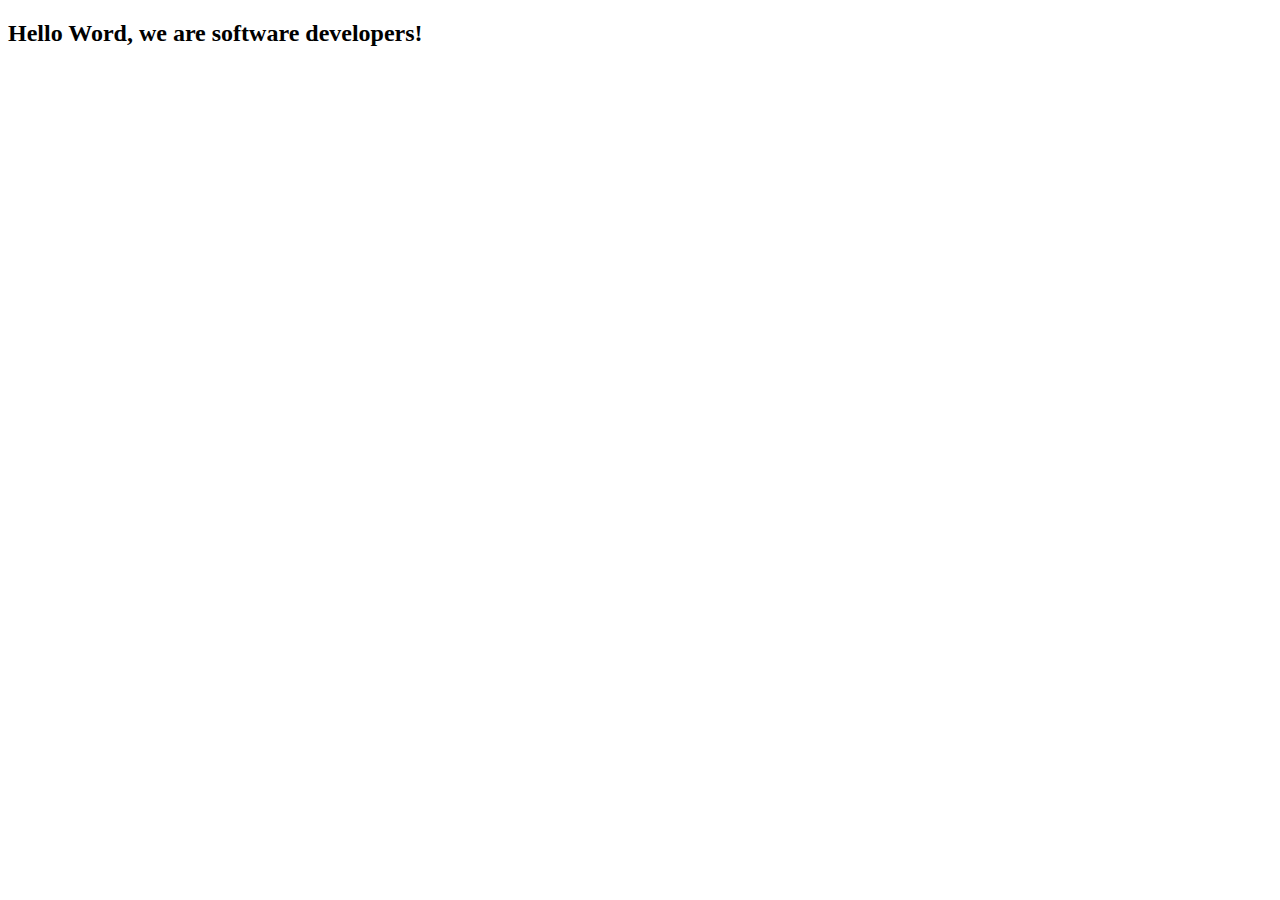
==== index.html @ 4baaa96e "Update index.html file" ====
<!DOCTYPE html>
<html lang="en">
  <head>
    <meta charset="UTF-8">
    <title>Fork Me! FCC: Test Suite Template</title>
    <link rel="stylesheet" href="css/style.css">
  </head>

  <body>
    <script src="https://cdn.freecodecamp.org/testable-projects-fcc/v1/bundle.js"></script>
<H2>Hello Word, we are software developers!</H2>
    <script  src="js/index.js"></script>
  </body>
</html>
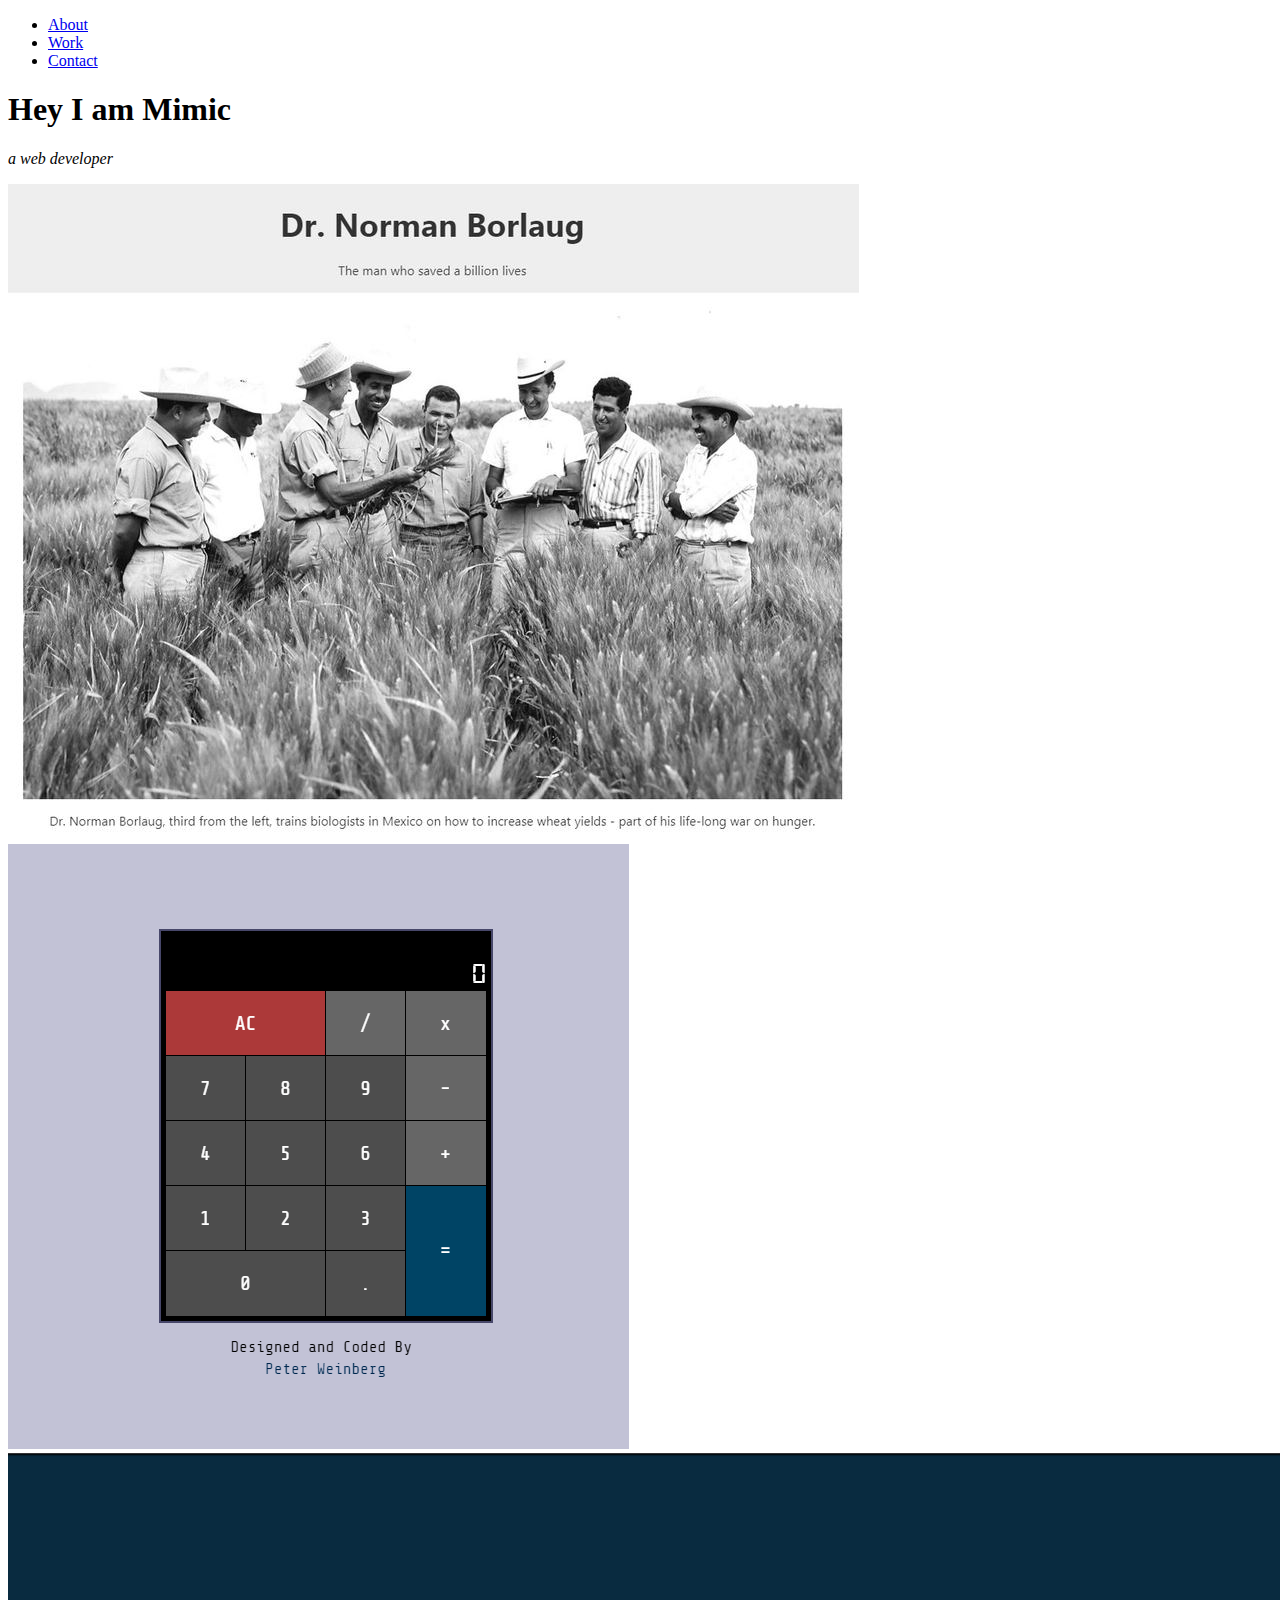
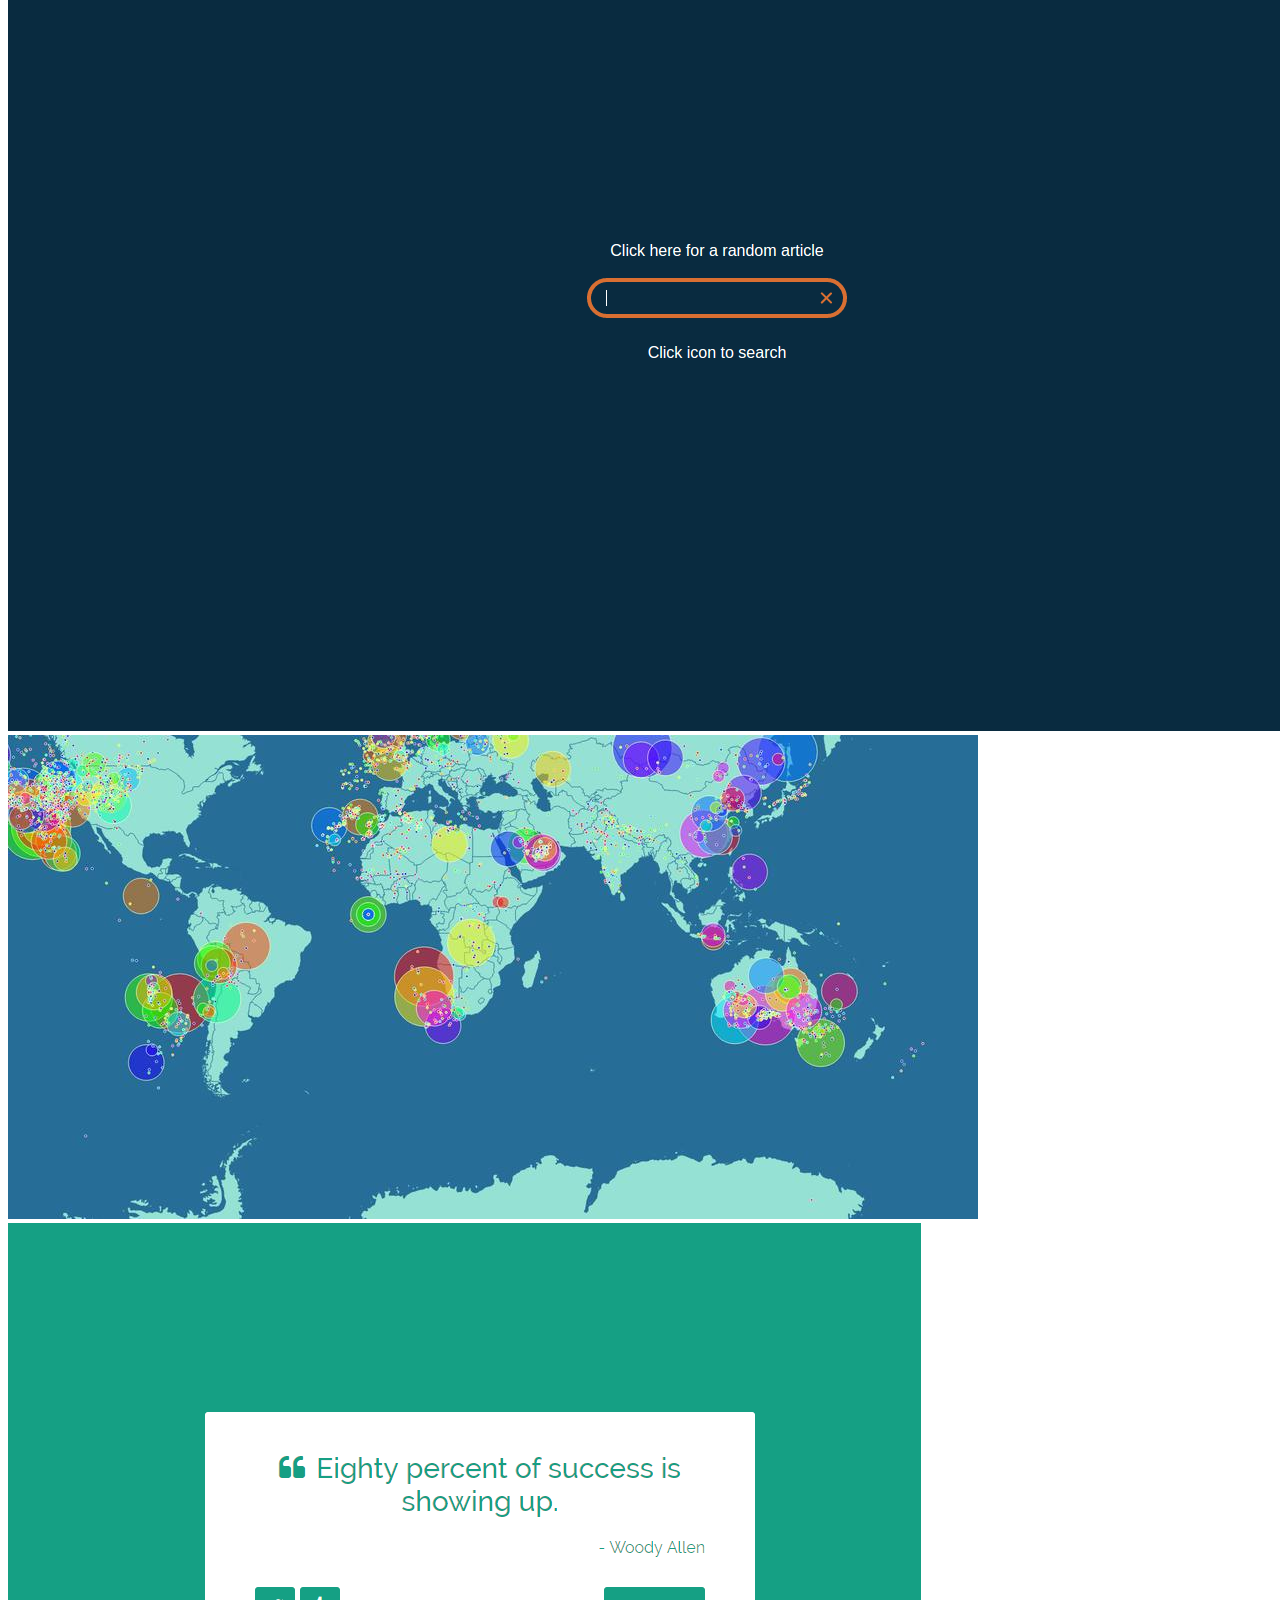
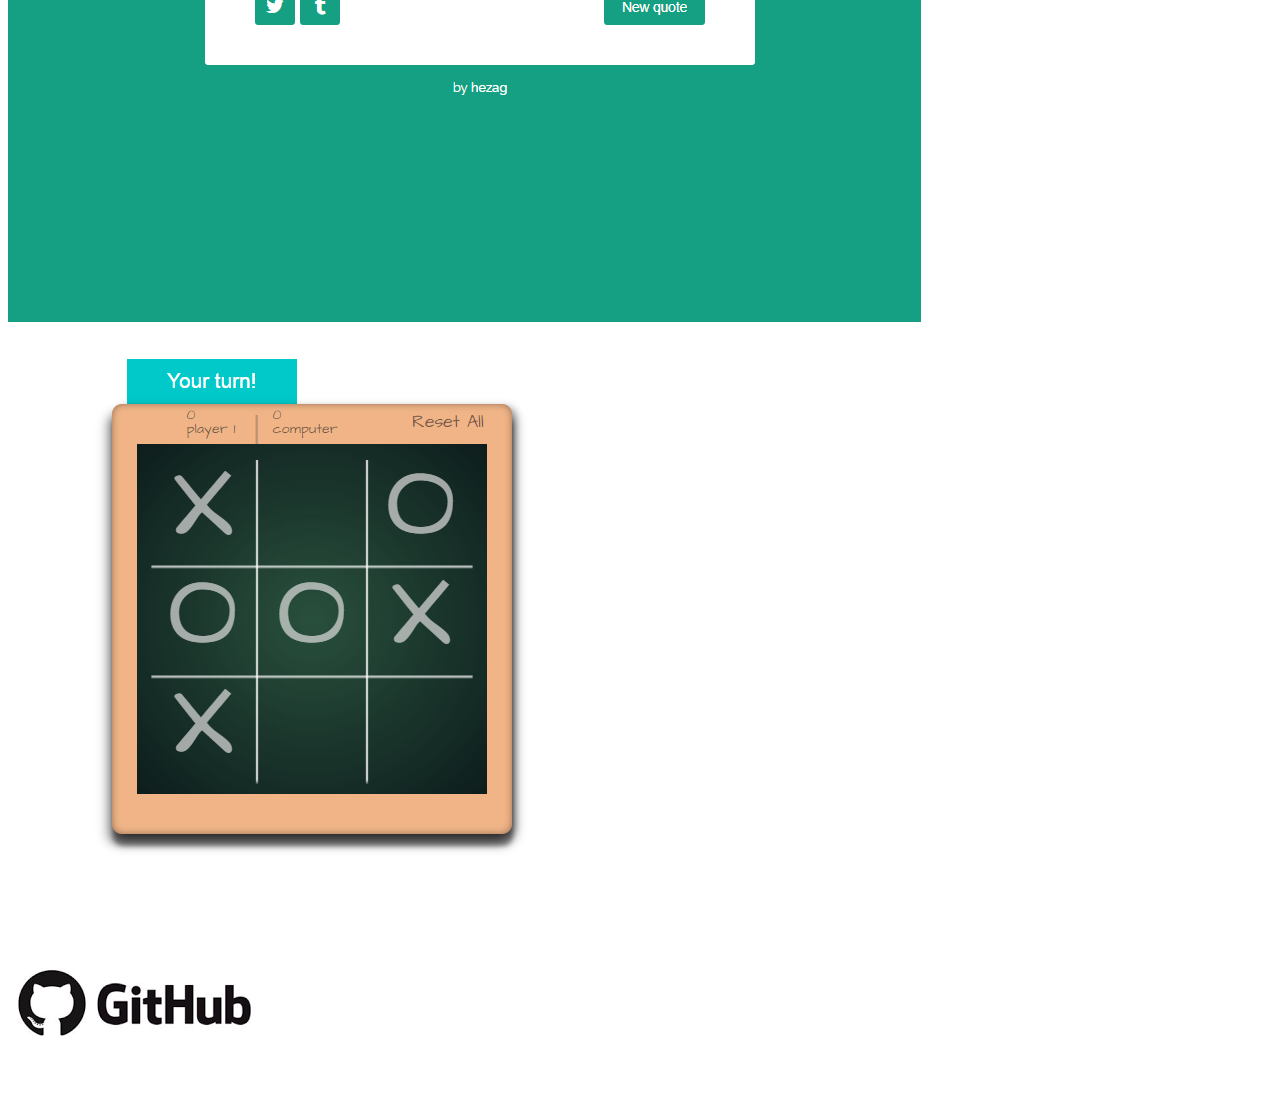
==== commit 8282f12a: "coded the html structure" ====
--- a/index.html
+++ b/index.html
@@ -1,14 +1,55 @@
 <!DOCTYPE html>
 <html lang="en">
-  <head>
+
+<head>
     <meta charset="UTF-8">
     <title>Fork Me! FCC: Test Suite Template</title>
     <link rel="stylesheet" href="css/style.css">
-  </head>
+</head>
 
-  <body>
+<body>
+    <header>
+        <nav id="navbar">
+            <ul>
+                <li><a href="#">About</a></li>
+                <li><a href="#">Work</a></li>
+                <li><a href="#">Contact</a></li>
+            </ul>
+        </nav>
+    </header>
+    <div id="welcome-section">
+        <h1>Hey I am Mimic</h1>
+        <p><i>a web developer</i></p>
+    </div>
+    <div id="projects">
+        <div class="project-tile">
+            <a href="#"><img src="tribute.jpg"></a>
+        </div>
+        <div class="project-tile">
+            <a href="#"><img src="calc.png"></a>
+        </div>
+        <div class="project-tile">
+            <a href="#"><img src="wiki.png"></a>
+        </div>
+        <div class="project-tile">
+            <a href="#"><img src="map.jpg"></a>
+        </div>
+        <div class="project-tile">
+            <a href="#"><img src="random-quote-machine.png"></a>
+        </div>
+        <div class="project-tile">
+            <a href="#"><img src="tic-tac-toe.png"></a>
+        </div>
+    </div>
+
+    <footer>
+        <a href="#"><img src="download.png" alt="" target="_blank"></a>
+    </footer>
+
+
     <script src="https://cdn.freecodecamp.org/testable-projects-fcc/v1/bundle.js"></script>
-<H2>Hello Word, we are software developers!</H2>
-    <script  src="js/index.js"></script>
-  </body>
-</html>
+
+    <script src="js/index.js"></script>
+</body>
+
+</html>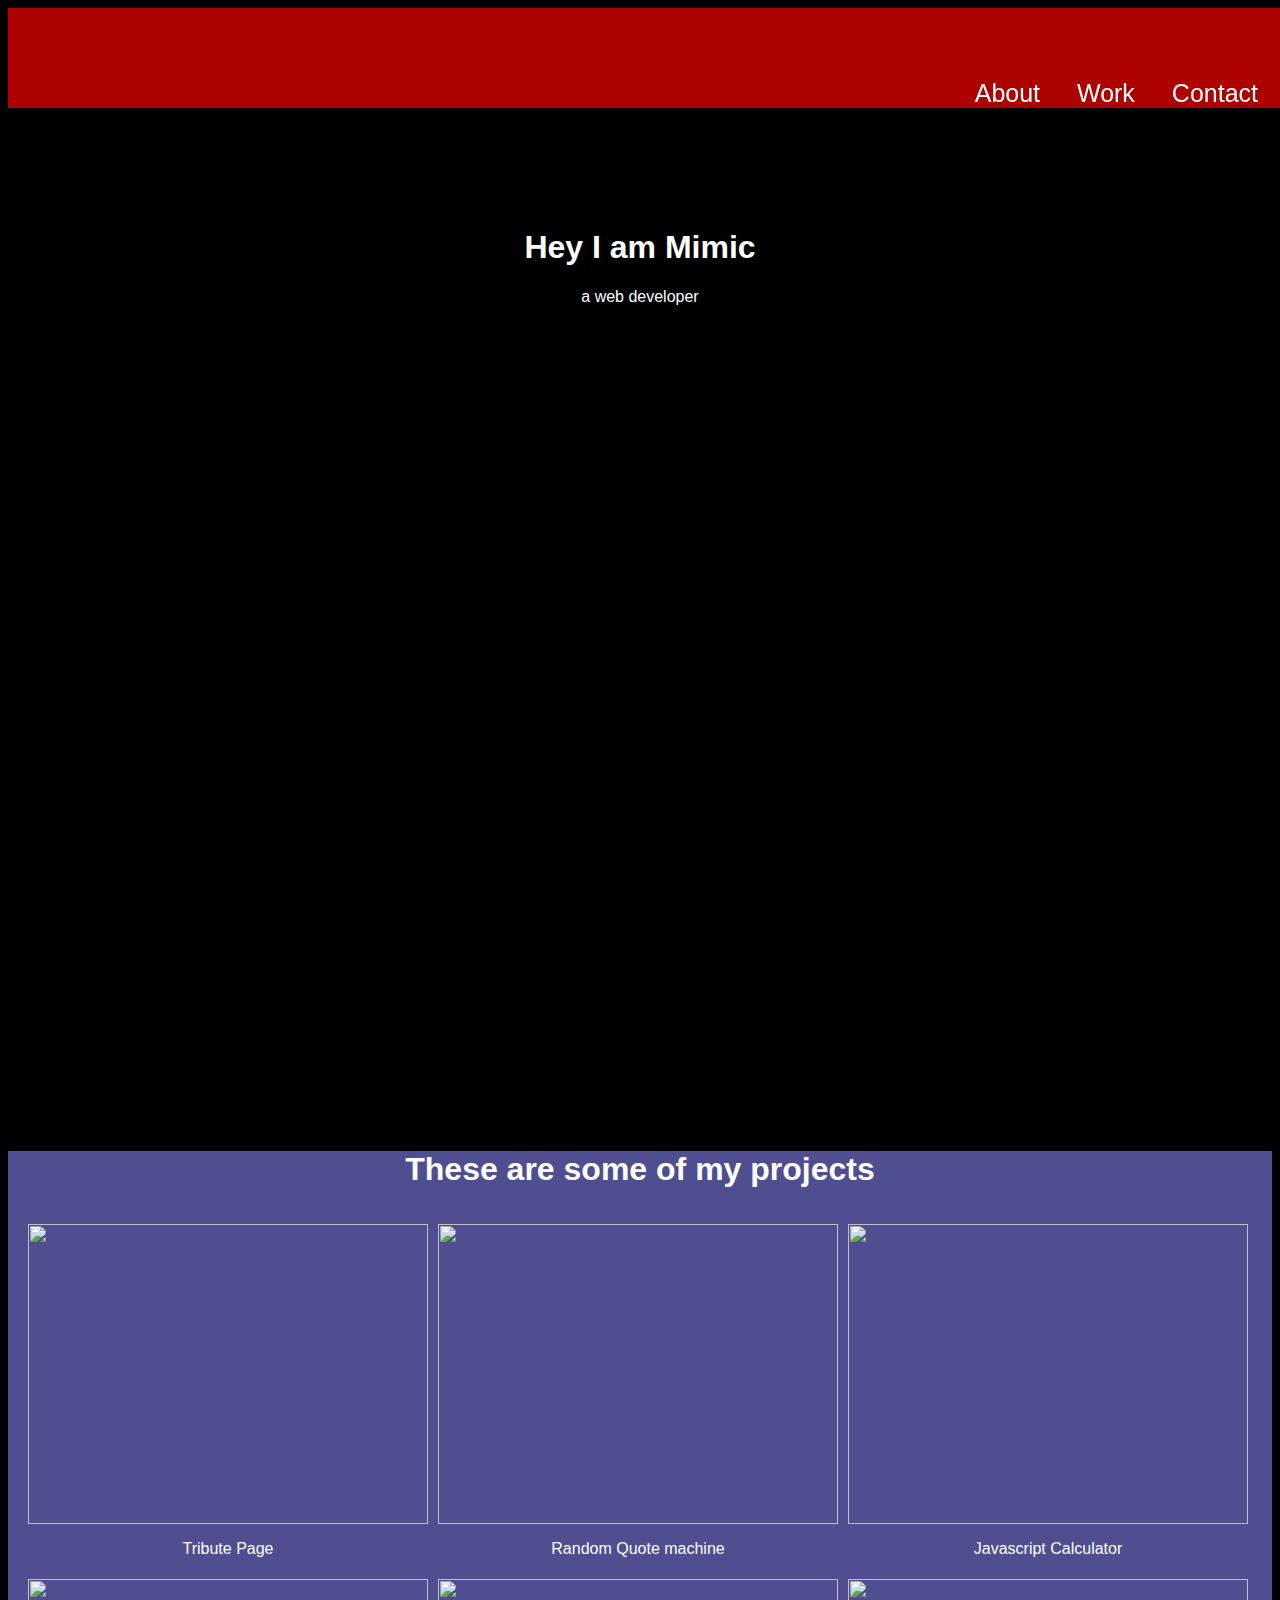
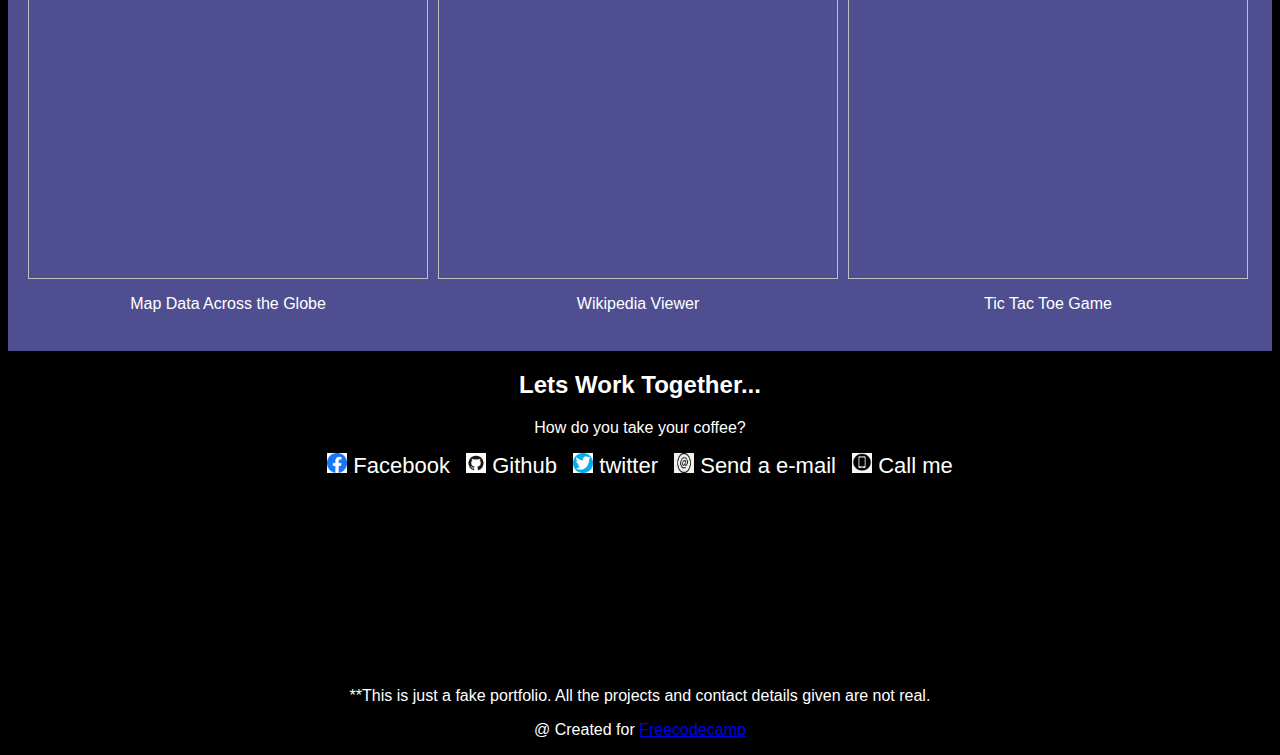
==== commit ac42b9a2: "final" ====
--- a/index.html
+++ b/index.html
@@ -1,55 +1,96 @@
 <!DOCTYPE html>
 <html lang="en">
+  <head>
+    <meta charset="UTF-8">
+    <title>PORTFOLIO WEB</title>
+    <link rel="stylesheet" href="css/style.css">
+  </head>
 
-<head>
-    <meta charset="UTF-8">
-    <title>Fork Me! FCC: Test Suite Template</title>
-    <link rel="stylesheet" href="css/style.css">
-</head>
-
-<body>
-    <header>
+  <body>
+    <script src="https://cdn.freecodecamp.org/testable-projects-fcc/v1/bundle.js"></script>
+    <header id="header">
         <nav id="navbar">
             <ul>
-                <li><a href="#">About</a></li>
-                <li><a href="#">Work</a></li>
-                <li><a href="#">Contact</a></li>
+                <li>
+                    <a href="#welcome-section">About</a>
+                </li>
+                <li>
+                    <a href="#projects">Work</a>
+                </li>
+                <li>
+                    <a href="#contact">Contact</a>
+                </li>
             </ul>
         </nav>
     </header>
-    <div id="welcome-section">
+    <script  src="js/index.js"></script>
+    <div class="clearfix"></div>
+    <section id="welcome-section">
         <h1>Hey I am Mimic</h1>
-        <p><i>a web developer</i></p>
+        <p>a web developer</p>
+    </section>
     </div>
-    <div id="projects">
-        <div class="project-tile">
-            <a href="#"><img src="tribute.jpg"></a>
+    <section id="projects">
+        <h1>These are some of my projects</h1>
+        <ul class="project-tile">
+            <li><a href="https://codepen.io/freeCodeCamp/full/zNqgVx"><img src="https://raw.githubusercontent.com/freeCodeCamp/cdn/master/build/testable-projects-fcc/images/tribute.jpg"></a>
+            <p><span>Tribute Page</span></p></li>
+            <li><a href="https://codepen.io/freeCodeCamp/full/qRZeGZ"><img src="https://raw.githubusercontent.com/freeCodeCamp/cdn/master/build/testable-projects-fcc/images/random-quote-machine.png"></a>
+            <p><span>Random Quote machine</span></p></li>                
+            <li><a href="https://codepen.io/freeCodeCamp/full/wgGVVX"><img src="https://raw.githubusercontent.com/freeCodeCamp/cdn/master/build/testable-projects-fcc/images/calc.png"></a>
+            <p><span>Javascript Calculator</span></p></li>
+            <li><a href="https://codepen.io/freeCodeCamp/full/mVEJag"><img src="https://raw.githubusercontent.com/freeCodeCamp/cdn/master/build/testable-projects-fcc/images/map.jpg"></a>
+                <p><span>Map Data Across the Globe</span></p></li>
+            <li><a href="https://codepen.io/freeCodeCamp/full/wGqEga"><img src="https://raw.githubusercontent.com/freeCodeCamp/cdn/master/build/testable-projects-fcc/images/wiki.png"></a>
+                <p><span>Wikipedia Viewer</span></p></li>
+            <li><a href="https://codepen.io/freeCodeCamp/full/KzXQgy"><img src="https://raw.githubusercontent.com/freeCodeCamp/cdn/master/build/testable-projects-fcc/images/tic-tac-toe.png"></a>
+                <p><span>Tic Tac Toe Game</span></p></li>
+        </ul>
+
+    </section>
+    <section id="contact">
+        <div class="contact-header">
+            <h2>Lets Work Together...</h2>
+            <p>How do you take your coffee?</p>
         </div>
-        <div class="project-tile">
-            <a href="#"><img src="calc.png"></a>
+
+        <div class="links">
+            <a href="https://facebook.com/freecodecamp" class= "btn links" target="_blank">
+                <img src="img/facebook.png">
+            <i class="fab fa-facebook-square">
+            </i>Facebook
+            </a>
+            <a id="profile-link" href="https://github.com/freecodecamp" class= "btn links" target="_blank">
+                <img src="img/github.png">
+            <i class="fab fa-github">
+            </i>Github
+            </a>
+            <a href="https://twitter.com/freecodecamp" class= "btn links" target="_blank">
+                <img src="img/twiter.png">
+            <i class="fab fa-twiter">
+            </i>twitter
+            </a>
+            <a href="mailto:example@example.com" class= "btn links" target="_blank">
+                <img src="img/email.png">
+            <i class="fab fa-at">
+            </i>Send a e-mail
+            </a>
+            <a href="tel:555-5555-5555" class= "btn links" target="_blank">
+                <img src="img/phone.png">
+            <i class="fab fa-mobile-alt">
+            </i>Call  me
+            </a>
         </div>
-        <div class="project-tile">
-            <a href="#"><img src="wiki.png"></a>
-        </div>
-        <div class="project-tile">
-            <a href="#"><img src="map.jpg"></a>
-        </div>
-        <div class="project-tile">
-            <a href="#"><img src="random-quote-machine.png"></a>
-        </div>
-        <div class="project-tile">
-            <a href="#"><img src="tic-tac-toe.png"></a>
-        </div>
-    </div>
-
-    <footer>
-        <a href="#"><img src="download.png" alt="" target="_blank"></a>
+    </section>
+    <footer id="footer">
+        <p>
+            **This is just a fake portfolio. All the projects and contact details given
+            are not real.
+        </p>
+        <p>
+            @ Created for
+        <a href="https://www.freecodecamp.com/">Freecodecamp</a>
+        </p>
     </footer>
-
-
-    <script src="https://cdn.freecodecamp.org/testable-projects-fcc/v1/bundle.js"></script>
-
-    <script src="js/index.js"></script>
-</body>
-
-</html>+  </body>
+</html>
--- a/css/style.css
+++ b/css/style.css
@@ -0,0 +1,124 @@
+body {
+    text-align: center;
+    font-family: Arial, Helvetica, sans-serif;
+    background-color: black;
+    }
+    #header{
+        height: 200px;
+        width: 100%;
+  
+        
+    }
+    #navbar{
+        font-size: 25px;
+        width: 35%;
+        float: right;
+        width:100%;
+        margin-top: auto;
+        position: fixed;
+        background-color: rgba(255, 0, 0, 0.678);
+        height: 100px;
+       
+    }
+    #navbar ul{
+        line-height: 100px;
+        float: right;
+        text-align: center;
+        padding: 10px;
+        margin-right: 5px;
+    
+    }
+    #navbar ul li{
+        list-style: none;
+        height: 50px;
+        display: inline-block;
+        margin-left: 15px;
+        margin-right: 15px;
+        
+    }
+    #navbar a{
+        text-decoration: none;
+        color: white;
+        text-align: center;
+        
+    }
+    #navbar a:hover{
+        background-color: gray;
+    }
+    .clearfix{
+        clear:both;
+        float: none;
+    }
+    #welcome-section{
+        width: 100%;
+        text-align: center;
+        color: white;
+        height:100vh;
+     
+    }
+    #welcome text{
+        text-align: center;
+        color: white;
+    }
+    #projects{
+        background-color: rgba(106, 106, 197, 0.733);
+        color:white;
+        min-height: 800px;
+        max-height: 100%;
+        text-align: center;
+        justify-content: center;
+    }
+    .project-tile{
+        width:100%;
+        margin:5px;
+        list-style: none;
+        padding:10px;
+        box-sizing: border-box;
+        display: flex;
+        flex-wrap: wrap;
+    }
+    .project-tile ul{
+        align-content: center;
+        margin: 5px;
+        padding: 5px;
+    }
+    .project-tile ul li{
+        margin: 5px;
+        align-content: center;
+        
+    
+    }
+    .project-tile img{
+        width:400px;
+        height:300px;
+        display: flex;
+        justify-content: center;
+        margin: 5px;
+    }
+    
+    #contact{
+        width: 100%;
+        height: 300px;
+    }
+    .contact-header{
+        color: white;
+    }
+    .links{
+        color:white;
+        font-size: 22px;
+        text-decoration: none;
+        margin:5px;
+        
+    }
+    .links img{
+        width: 20px;
+        height: 20px;
+        
+    }
+    #footer{
+        color:white;
+    }
+    @media (max-width: 875px){
+        body{
+            background-color: rgb(63, 59, 59);
+    }}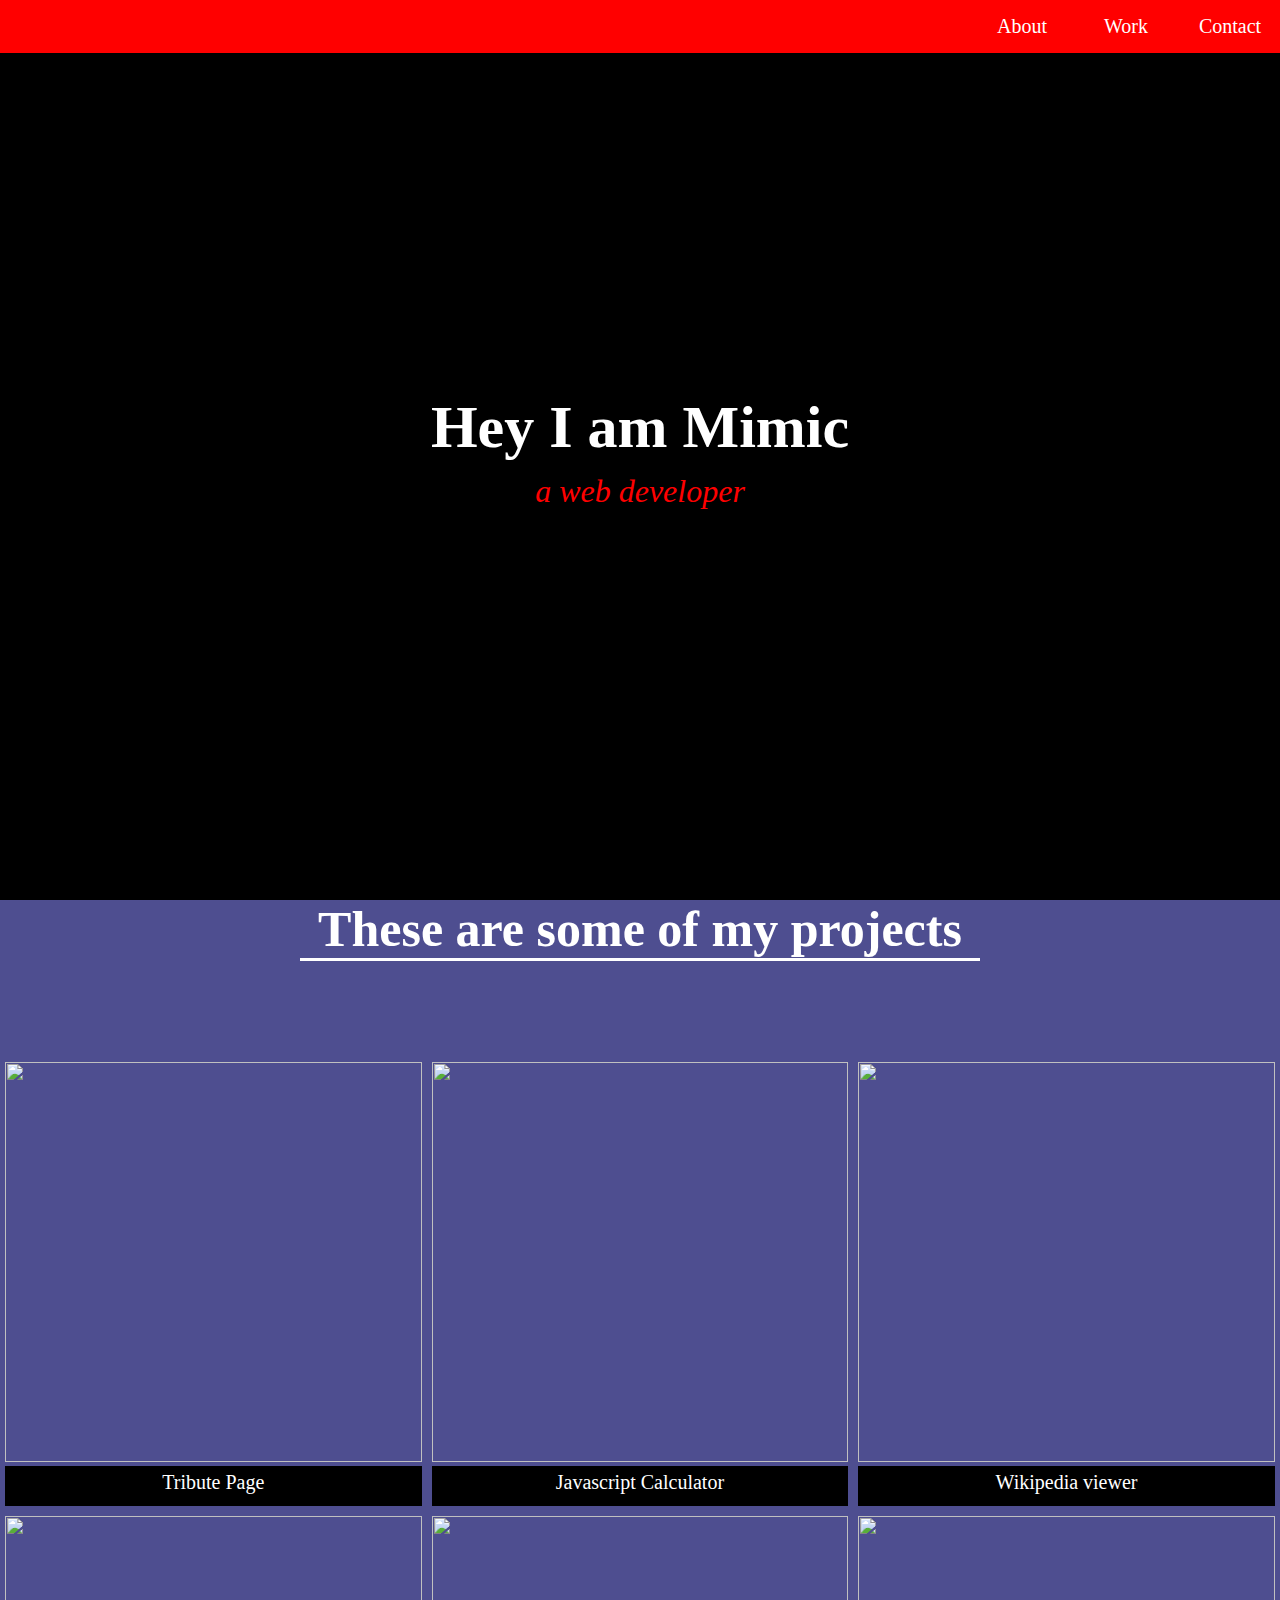
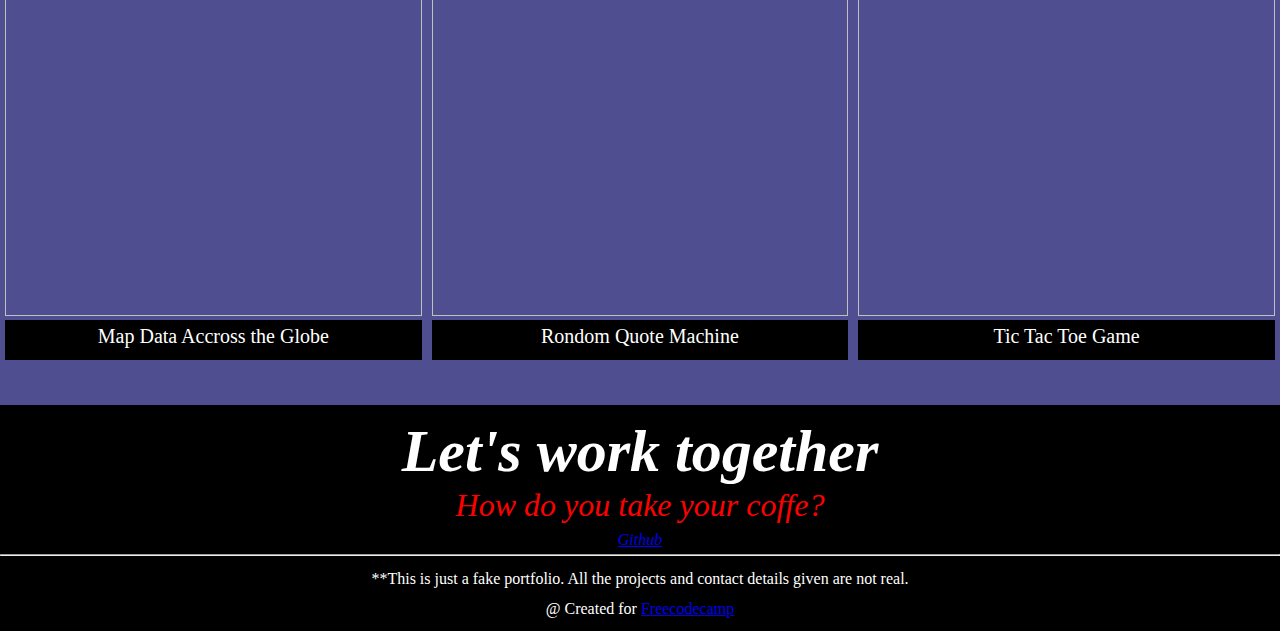
==== commit 69209d46: "edited the style.css file" ====
--- a/index.html
+++ b/index.html
@@ -1,96 +1,71 @@
 <!DOCTYPE html>
 <html lang="en">
-  <head>
+
+<head>
     <meta charset="UTF-8">
-    <title>PORTFOLIO WEB</title>
+    <title>Fork Me! FCC: Test Suite Template</title>
     <link rel="stylesheet" href="css/style.css">
-  </head>
+</head>
 
-  <body>
-    <script src="https://cdn.freecodecamp.org/testable-projects-fcc/v1/bundle.js"></script>
-    <header id="header">
+<body>
+    <header>
         <nav id="navbar">
             <ul>
-                <li>
-                    <a href="#welcome-section">About</a>
-                </li>
-                <li>
-                    <a href="#projects">Work</a>
-                </li>
-                <li>
-                    <a href="#contact">Contact</a>
-                </li>
+                <li><a href="#">About</a></li>
+                <li><a href="#">Work</a></li>
+                <li><a href="#">Contact</a></li>
             </ul>
         </nav>
     </header>
-    <script  src="js/index.js"></script>
-    <div class="clearfix"></div>
-    <section id="welcome-section">
+    <div id="welcome-section">
         <h1>Hey I am Mimic</h1>
-        <p>a web developer</p>
-    </section>
+        <p><i>a web developer</i></p>
     </div>
-    <section id="projects">
-        <h1>These are some of my projects</h1>
-        <ul class="project-tile">
-            <li><a href="https://codepen.io/freeCodeCamp/full/zNqgVx"><img src="https://raw.githubusercontent.com/freeCodeCamp/cdn/master/build/testable-projects-fcc/images/tribute.jpg"></a>
-            <p><span>Tribute Page</span></p></li>
-            <li><a href="https://codepen.io/freeCodeCamp/full/qRZeGZ"><img src="https://raw.githubusercontent.com/freeCodeCamp/cdn/master/build/testable-projects-fcc/images/random-quote-machine.png"></a>
-            <p><span>Random Quote machine</span></p></li>                
-            <li><a href="https://codepen.io/freeCodeCamp/full/wgGVVX"><img src="https://raw.githubusercontent.com/freeCodeCamp/cdn/master/build/testable-projects-fcc/images/calc.png"></a>
-            <p><span>Javascript Calculator</span></p></li>
-            <li><a href="https://codepen.io/freeCodeCamp/full/mVEJag"><img src="https://raw.githubusercontent.com/freeCodeCamp/cdn/master/build/testable-projects-fcc/images/map.jpg"></a>
-                <p><span>Map Data Across the Globe</span></p></li>
-            <li><a href="https://codepen.io/freeCodeCamp/full/wGqEga"><img src="https://raw.githubusercontent.com/freeCodeCamp/cdn/master/build/testable-projects-fcc/images/wiki.png"></a>
-                <p><span>Wikipedia Viewer</span></p></li>
-            <li><a href="https://codepen.io/freeCodeCamp/full/KzXQgy"><img src="https://raw.githubusercontent.com/freeCodeCamp/cdn/master/build/testable-projects-fcc/images/tic-tac-toe.png"></a>
-                <p><span>Tic Tac Toe Game</span></p></li>
-        </ul>
+    <div id="projects">
+        <h2>These are some of my projects</h2>
+        <div class="project-tile">
+            <a href="#"><img src="tribute.jpg" id="image"></a>
+            <figcaption>Tribute Page</figcaption>
+        </div>
+        <div class="project-tile">
+            <a href="#"><img src="calc.png" id="image"></a>
+            <figcaption>Javascript Calculator</figcaption>
+        </div>
+        <div class="project-tile">
+            <a href="#"><img src="wiki.png" id="image"></a>
+            <figcaption>Wikipedia viewer</figcaption>
+        </div>
+        <div class="project-tile">
+            <a href="#"><img src="map.jpg" id="image"></a>
+            <figcaption>Map Data Accross the Globe</figcaption>
+        </div>
+        <div class="project-tile">
+            <a href="#"><img src="random-quote-machine.png" id="image"></a>
+            <figcaption>Rondom Quote Machine</figcaption>
+        </div>
+        <div class="project-tile">
+            <a href="#"><img src="tic-tac-toe.png" id="image"></a>
+            <figcaption>Tic Tac Toe Game</figcaption>
+        </div>
+    </div>
 
-    </section>
-    <section id="contact">
-        <div class="contact-header">
-            <h2>Lets Work Together...</h2>
-            <p>How do you take your coffee?</p>
-        </div>
-
-        <div class="links">
-            <a href="https://facebook.com/freecodecamp" class= "btn links" target="_blank">
-                <img src="img/facebook.png">
-            <i class="fab fa-facebook-square">
-            </i>Facebook
-            </a>
-            <a id="profile-link" href="https://github.com/freecodecamp" class= "btn links" target="_blank">
-                <img src="img/github.png">
-            <i class="fab fa-github">
-            </i>Github
-            </a>
-            <a href="https://twitter.com/freecodecamp" class= "btn links" target="_blank">
-                <img src="img/twiter.png">
-            <i class="fab fa-twiter">
-            </i>twitter
-            </a>
-            <a href="mailto:example@example.com" class= "btn links" target="_blank">
-                <img src="img/email.png">
-            <i class="fab fa-at">
-            </i>Send a e-mail
-            </a>
-            <a href="tel:555-5555-5555" class= "btn links" target="_blank">
-                <img src="img/phone.png">
-            <i class="fab fa-mobile-alt">
-            </i>Call  me
-            </a>
-        </div>
-    </section>
     <footer id="footer">
+        <h1><i>Let's work together</i></h1>
+        <p><i>How do you take your coffe?</i></p>
+        <a href="https://github.com/cgcarlosg/portfolioweb/blob/master/index.html"><i class="fa fa-github" aria-hidden="true">Github</i></a>
+        <br/>
+        <hr style="color: red;" />
         <p>
-            **This is just a fake portfolio. All the projects and contact details given
-            are not real.
+            **This is just a fake portfolio. All the projects and contact details given are not real.
         </p>
         <p>
             @ Created for
-        <a href="https://www.freecodecamp.com/">Freecodecamp</a>
+            <a href="https://www.freecodecamp.com/">Freecodecamp</a>
         </p>
     </footer>
-  </body>
-</html>
+    <script src="https://cdn.freecodecamp.org/testable-projects-fcc/v1/bundle.js"></script>
+
+    <script src="js/index.js"></script>
+</body>
+
+</html>--- a/css/style.css
+++ b/css/style.css
@@ -1,124 +1,129 @@
+* {
+    box-sizing: border-box;
+}
+
 body {
+    margin: 0;
+    padding: 0;
+    background-color: black;
+}
+
+@media (max-width: 875px) {
+    body {
+        background-color: rgb(63, 59, 59);
+    }
+}
+
+header {
+    width: 100%;
+    position: fixed;
+    background-color: white;
+}
+
+#navbar {
+    position: inherit;
+    width: 100%;
+    background-color: red;
+    color: white;
+}
+
+ul {
+    list-style-type: none;
+    margin: 0;
+    padding: 0;
+    text-align: right;
+}
+
+ul li {
+    display: inline-block;
+}
+
+ul li a {
+    font-size: 20px;
+    display: block;
+    width: 100px;
+    color: white;
+    padding: 15px;
+    text-decoration: none;
     text-align: center;
-    font-family: Arial, Helvetica, sans-serif;
+}
+
+#welcome-section {
+    width: 100%;
+    display: flex;
+    flex-direction: column;
+    justify-content: center;
+    height: 100vh;
     background-color: black;
-    }
-    #header{
-        height: 200px;
-        width: 100%;
-  
-        
-    }
-    #navbar{
-        font-size: 25px;
-        width: 35%;
-        float: right;
-        width:100%;
-        margin-top: auto;
-        position: fixed;
-        background-color: rgba(255, 0, 0, 0.678);
-        height: 100px;
-       
-    }
-    #navbar ul{
-        line-height: 100px;
-        float: right;
-        text-align: center;
-        padding: 10px;
-        margin-right: 5px;
-    
-    }
-    #navbar ul li{
-        list-style: none;
-        height: 50px;
-        display: inline-block;
-        margin-left: 15px;
-        margin-right: 15px;
-        
-    }
-    #navbar a{
-        text-decoration: none;
-        color: white;
-        text-align: center;
-        
-    }
-    #navbar a:hover{
-        background-color: gray;
-    }
-    .clearfix{
-        clear:both;
-        float: none;
-    }
-    #welcome-section{
-        width: 100%;
-        text-align: center;
-        color: white;
-        height:100vh;
-     
-    }
-    #welcome text{
-        text-align: center;
-        color: white;
-    }
-    #projects{
-        background-color: rgba(106, 106, 197, 0.733);
-        color:white;
-        min-height: 800px;
-        max-height: 100%;
-        text-align: center;
-        justify-content: center;
-    }
-    .project-tile{
-        width:100%;
-        margin:5px;
-        list-style: none;
-        padding:10px;
-        box-sizing: border-box;
-        display: flex;
-        flex-wrap: wrap;
-    }
-    .project-tile ul{
-        align-content: center;
-        margin: 5px;
-        padding: 5px;
-    }
-    .project-tile ul li{
-        margin: 5px;
-        align-content: center;
-        
-    
-    }
-    .project-tile img{
-        width:400px;
-        height:300px;
-        display: flex;
-        justify-content: center;
-        margin: 5px;
-    }
-    
-    #contact{
-        width: 100%;
-        height: 300px;
-    }
-    .contact-header{
-        color: white;
-    }
-    .links{
-        color:white;
-        font-size: 22px;
-        text-decoration: none;
-        margin:5px;
-        
-    }
-    .links img{
-        width: 20px;
-        height: 20px;
-        
-    }
-    #footer{
-        color:white;
-    }
-    @media (max-width: 875px){
-        body{
-            background-color: rgb(63, 59, 59);
-    }}+    background-image: linear-gradient(65deg, black);
+    line-height: 0.5em;
+    text-align: center;
+}
+
+h1 {
+    color: white;
+    font-size: 60px;
+}
+
+p i {
+    color: red;
+    font-size: 2rem;
+}
+
+h2 {
+    font-size: 50px;
+    font-family: 'Times New Roman', Times, serif;
+    font-weight: bold;
+    color: white;
+    text-align: center;
+    border-bottom: 0.2rem solid white;
+    max-width: 680px;
+    margin: 0 auto 6rem auto;
+}
+
+#projects {
+    background-color: rgba(106, 106, 197, 0.733);
+}
+
+.project-tile {
+    float: left;
+    width: 33.33%;
+    padding: 5px;
+    height: auto;
+}
+
+#image {
+    width: 100%;
+    height: 400px;
+}
+
+figcaption {
+    color: white;
+    text-align: center;
+    font-size: 20px;
+    background-color: black;
+    width: 100%;
+    height: 40px;
+    margin-top: 0px;
+    padding: 5px;
+}
+
+#projects::after {
+    padding: 20px;
+    content: "";
+    clear: both;
+    display: table;
+}
+
+#contact {
+    width: 100%;
+    height: 40px;
+}
+
+footer {
+    background-color: black;
+    height: 20%;
+    color: white;
+    text-align: center;
+    line-height: 10pt;
+}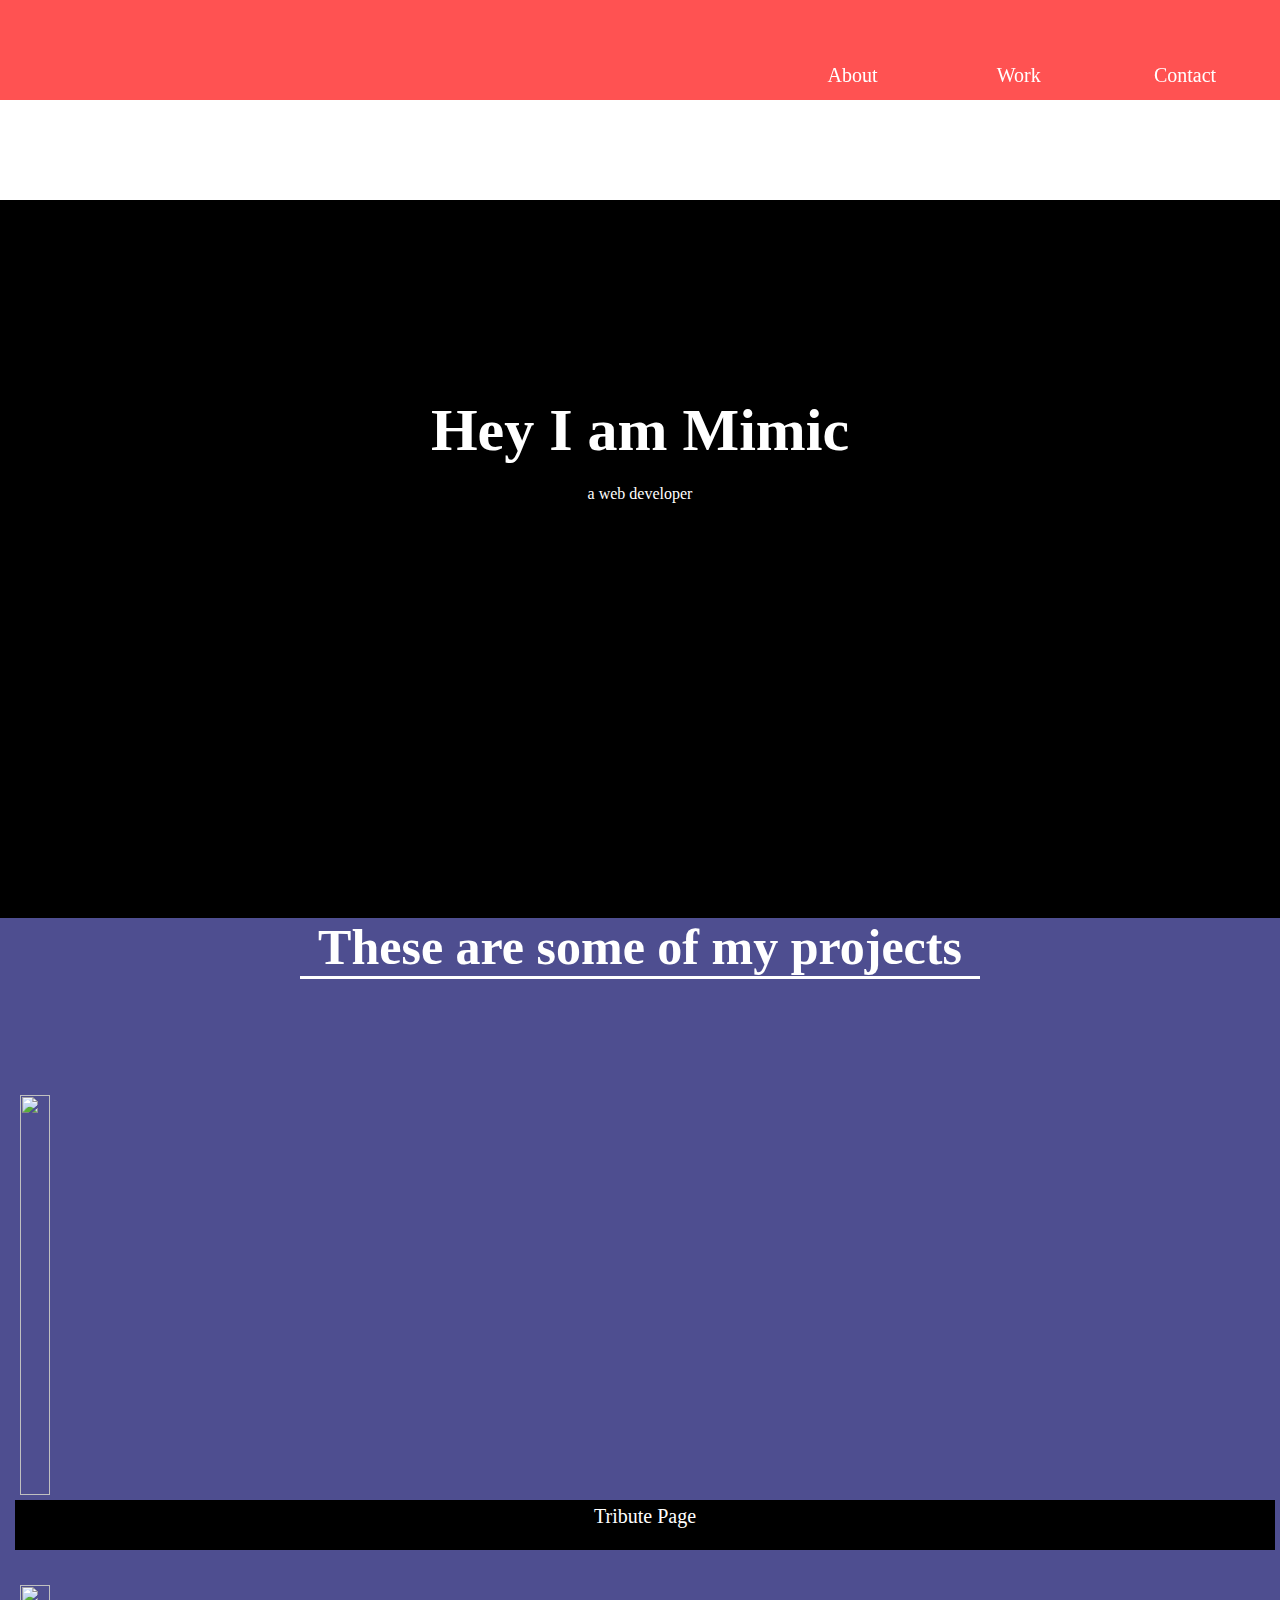
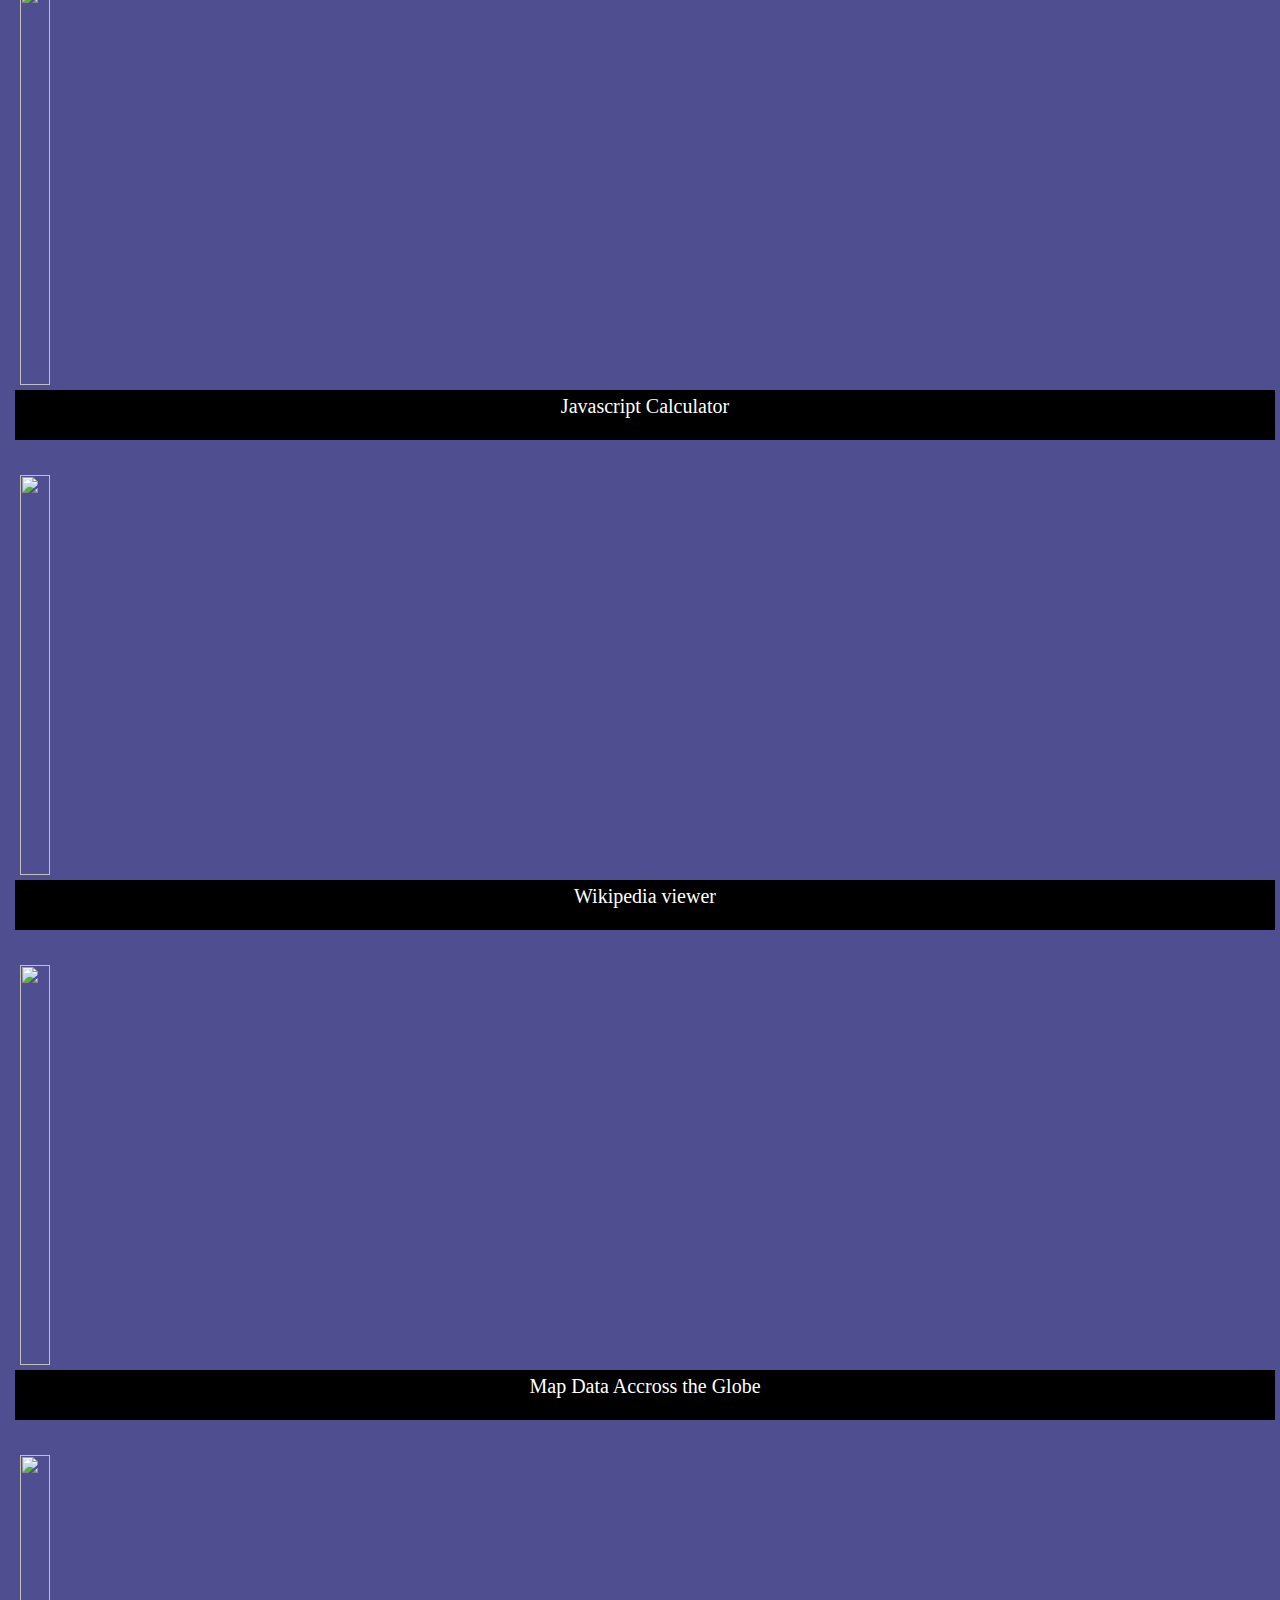
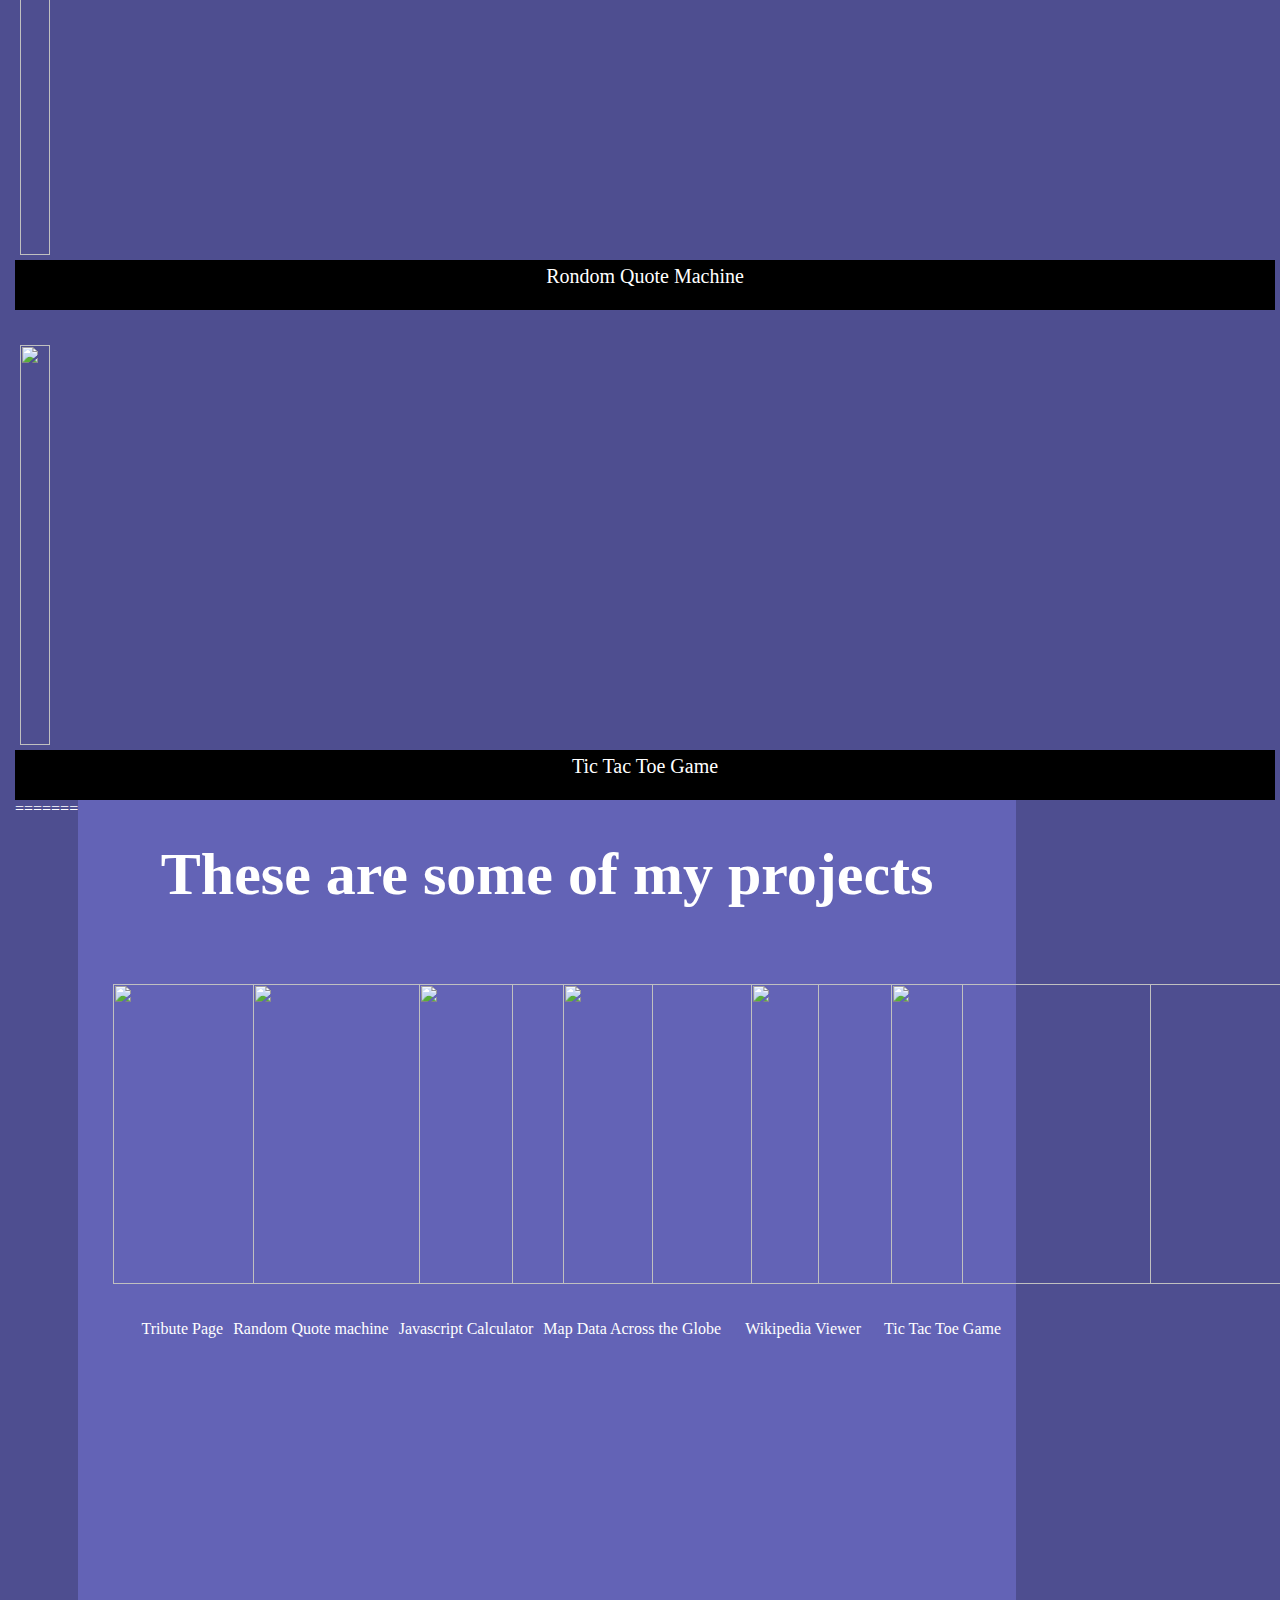
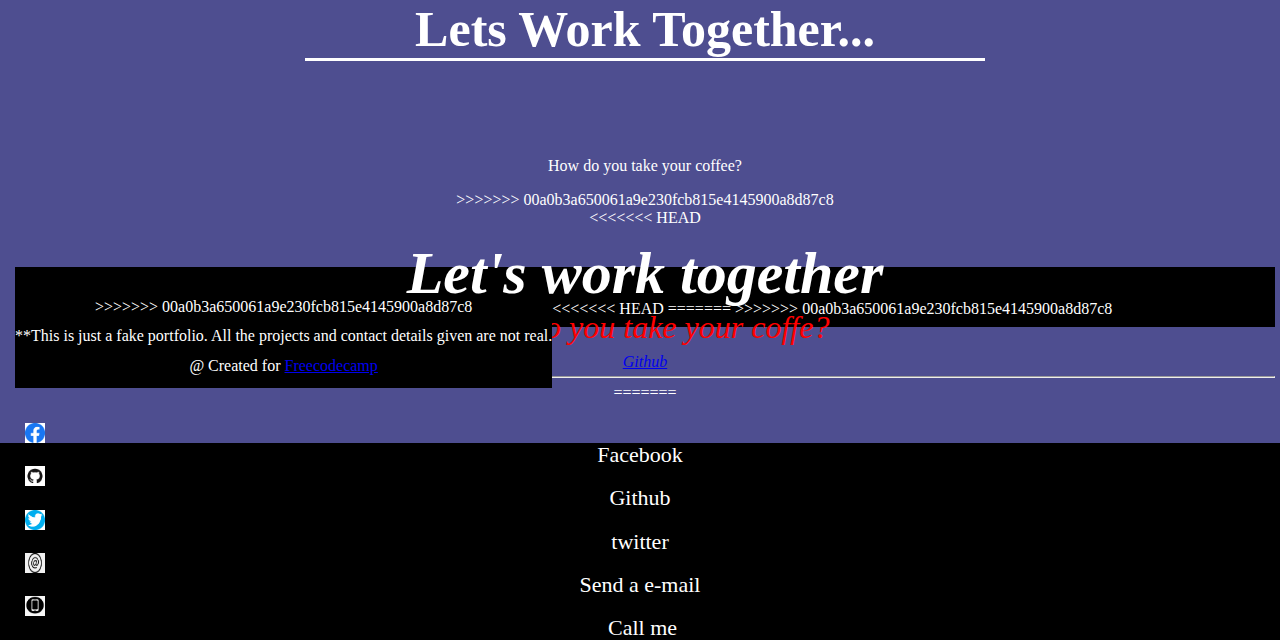
==== commit d0356269: "updates the style.css" ====
--- a/index.html
+++ b/index.html
@@ -3,24 +3,35 @@
 
 <head>
     <meta charset="UTF-8">
-    <title>Fork Me! FCC: Test Suite Template</title>
+    <title>PORTFOLIO WEB</title>
     <link rel="stylesheet" href="css/style.css">
 </head>
 
 <body>
-    <header>
+    <script src="https://cdn.freecodecamp.org/testable-projects-fcc/v1/bundle.js"></script>
+    <header id="header">
         <nav id="navbar">
             <ul>
-                <li><a href="#">About</a></li>
-                <li><a href="#">Work</a></li>
-                <li><a href="#">Contact</a></li>
+                <li>
+                    <a href="#welcome-section">About</a>
+                </li>
+                <li>
+                    <a href="#projects">Work</a>
+                </li>
+                <li>
+                    <a href="#contact">Contact</a>
+                </li>
             </ul>
         </nav>
     </header>
-    <div id="welcome-section">
+    <script src="js/index.js"></script>
+    <div class="clearfix"></div>
+    <section id="welcome-section">
         <h1>Hey I am Mimic</h1>
-        <p><i>a web developer</i></p>
+        <p>a web developer</p>
+    </section>
     </div>
+<<<<<<< HEAD
     <div id="projects">
         <h2>These are some of my projects</h2>
         <div class="project-tile">
@@ -46,15 +57,82 @@
         <div class="project-tile">
             <a href="#"><img src="tic-tac-toe.png" id="image"></a>
             <figcaption>Tic Tac Toe Game</figcaption>
+=======
+    <section id="projects">
+        <h1>These are some of my projects</h1>
+        <ul class="project-tile">
+            <li>
+                <a href="https://codepen.io/freeCodeCamp/full/zNqgVx"><img src="https://raw.githubusercontent.com/freeCodeCamp/cdn/master/build/testable-projects-fcc/images/tribute.jpg"></a>
+                <p><span>Tribute Page</span></p>
+            </li>
+            <li>
+                <a href="https://codepen.io/freeCodeCamp/full/qRZeGZ"><img src="https://raw.githubusercontent.com/freeCodeCamp/cdn/master/build/testable-projects-fcc/images/random-quote-machine.png"></a>
+                <p><span>Random Quote machine</span></p>
+            </li>
+            <li>
+                <a href="https://codepen.io/freeCodeCamp/full/wgGVVX"><img src="https://raw.githubusercontent.com/freeCodeCamp/cdn/master/build/testable-projects-fcc/images/calc.png"></a>
+                <p><span>Javascript Calculator</span></p>
+            </li>
+            <li>
+                <a href="https://codepen.io/freeCodeCamp/full/mVEJag"><img src="https://raw.githubusercontent.com/freeCodeCamp/cdn/master/build/testable-projects-fcc/images/map.jpg"></a>
+                <p><span>Map Data Across the Globe</span></p>
+            </li>
+            <li>
+                <a href="https://codepen.io/freeCodeCamp/full/wGqEga"><img src="https://raw.githubusercontent.com/freeCodeCamp/cdn/master/build/testable-projects-fcc/images/wiki.png"></a>
+                <p><span>Wikipedia Viewer</span></p>
+            </li>
+            <li>
+                <a href="https://codepen.io/freeCodeCamp/full/KzXQgy"><img src="https://raw.githubusercontent.com/freeCodeCamp/cdn/master/build/testable-projects-fcc/images/tic-tac-toe.png"></a>
+                <p><span>Tic Tac Toe Game</span></p>
+            </li>
+        </ul>
+
+    </section>
+    <section id="contact">
+        <div class="contact-header">
+            <h2>Lets Work Together...</h2>
+            <p>How do you take your coffee?</p>
+>>>>>>> 00a0b3a650061a9e230fcb815e4145900a8d87c8
         </div>
-    </div>
 
+<<<<<<< HEAD
     <footer id="footer">
         <h1><i>Let's work together</i></h1>
         <p><i>How do you take your coffe?</i></p>
         <a href="https://github.com/cgcarlosg/portfolioweb/blob/master/index.html"><i class="fa fa-github" aria-hidden="true">Github</i></a>
         <br/>
         <hr style="color: red;" />
+=======
+        <div class="links">
+            <a href="https://facebook.com/freecodecamp" class="btn links" target="_blank">
+                <img src="img/facebook.png">
+                <i class="fab fa-facebook-square">
+            </i>Facebook
+            </a>
+            <a id="profile-link" href="https://github.com/freecodecamp" class="btn links" target="_blank">
+                <img src="img/github.png">
+                <i class="fab fa-github">
+            </i>Github
+            </a>
+            <a href="https://twitter.com/freecodecamp" class="btn links" target="_blank">
+                <img src="img/twiter.png">
+                <i class="fab fa-twiter">
+            </i>twitter
+            </a>
+            <a href="mailto:example@example.com" class="btn links" target="_blank">
+                <img src="img/email.png">
+                <i class="fab fa-at">
+            </i>Send a e-mail
+            </a>
+            <a href="tel:555-5555-5555" class="btn links" target="_blank">
+                <img src="img/phone.png">
+                <i class="fab fa-mobile-alt">
+            </i>Call me
+            </a>
+        </div>
+    </section>
+    <footer id="footer">
+>>>>>>> 00a0b3a650061a9e230fcb815e4145900a8d87c8
         <p>
             **This is just a fake portfolio. All the projects and contact details given are not real.
         </p>
@@ -63,9 +141,12 @@
             <a href="https://www.freecodecamp.com/">Freecodecamp</a>
         </p>
     </footer>
+<<<<<<< HEAD
     <script src="https://cdn.freecodecamp.org/testable-projects-fcc/v1/bundle.js"></script>
 
     <script src="js/index.js"></script>
+=======
+>>>>>>> 00a0b3a650061a9e230fcb815e4145900a8d87c8
 </body>
 
 </html>--- a/css/style.css
+++ b/css/style.css
@@ -1,3 +1,4 @@
+<<<<<<< HEAD
 * {
     box-sizing: border-box;
 }
@@ -126,4 +127,130 @@
     color: white;
     text-align: center;
     line-height: 10pt;
-}+}
+=======
+body {
+    text-align: center;
+    font-family: Arial, Helvetica, sans-serif;
+    background-color: black;
+    }
+    #header{
+        height: 200px;
+        width: 100%;
+  
+        
+    }
+    #navbar{
+        font-size: 25px;
+        width: 35%;
+        float: right;
+        width:100%;
+        margin-top: auto;
+        position: fixed;
+        background-color: rgba(255, 0, 0, 0.678);
+        height: 100px;
+       
+    }
+    #navbar ul{
+        line-height: 100px;
+        float: right;
+        text-align: center;
+        padding: 10px;
+        margin-right: 5px;
+    
+    }
+    #navbar ul li{
+        list-style: none;
+        height: 50px;
+        display: inline-block;
+        margin-left: 15px;
+        margin-right: 15px;
+        
+    }
+    #navbar a{
+        text-decoration: none;
+        color: white;
+        text-align: center;
+        
+    }
+    #navbar a:hover{
+        background-color: gray;
+    }
+    .clearfix{
+        clear:both;
+        float: none;
+    }
+    #welcome-section{
+        width: 100%;
+        text-align: center;
+        color: white;
+        height:100vh;
+     
+    }
+    #welcome text{
+        text-align: center;
+        color: white;
+    }
+    #projects{
+        background-color: rgba(106, 106, 197, 0.733);
+        color:white;
+        min-height: 800px;
+        max-height: 100%;
+        text-align: center;
+        justify-content: center;
+    }
+    .project-tile{
+        width:100%;
+        margin:5px;
+        list-style: none;
+        padding:10px;
+        box-sizing: border-box;
+        display: flex;
+        flex-wrap: wrap;
+    }
+    .project-tile ul{
+        align-content: center;
+        margin: 5px;
+        padding: 5px;
+    }
+    .project-tile ul li{
+        margin: 5px;
+        align-content: center;
+        
+    
+    }
+    .project-tile img{
+        width:400px;
+        height:300px;
+        display: flex;
+        justify-content: center;
+        margin: 5px;
+    }
+    
+    #contact{
+        width: 100%;
+        height: 300px;
+    }
+    .contact-header{
+        color: white;
+    }
+    .links{
+        color:white;
+        font-size: 22px;
+        text-decoration: none;
+        margin:5px;
+        
+    }
+    .links img{
+        width: 20px;
+        height: 20px;
+        
+    }
+    #footer{
+        color:white;
+    }
+    @media (max-width: 875px){
+        body{
+            background-color: rgb(63, 59, 59);
+    }}
+>>>>>>> 00a0b3a650061a9e230fcb815e4145900a8d87c8
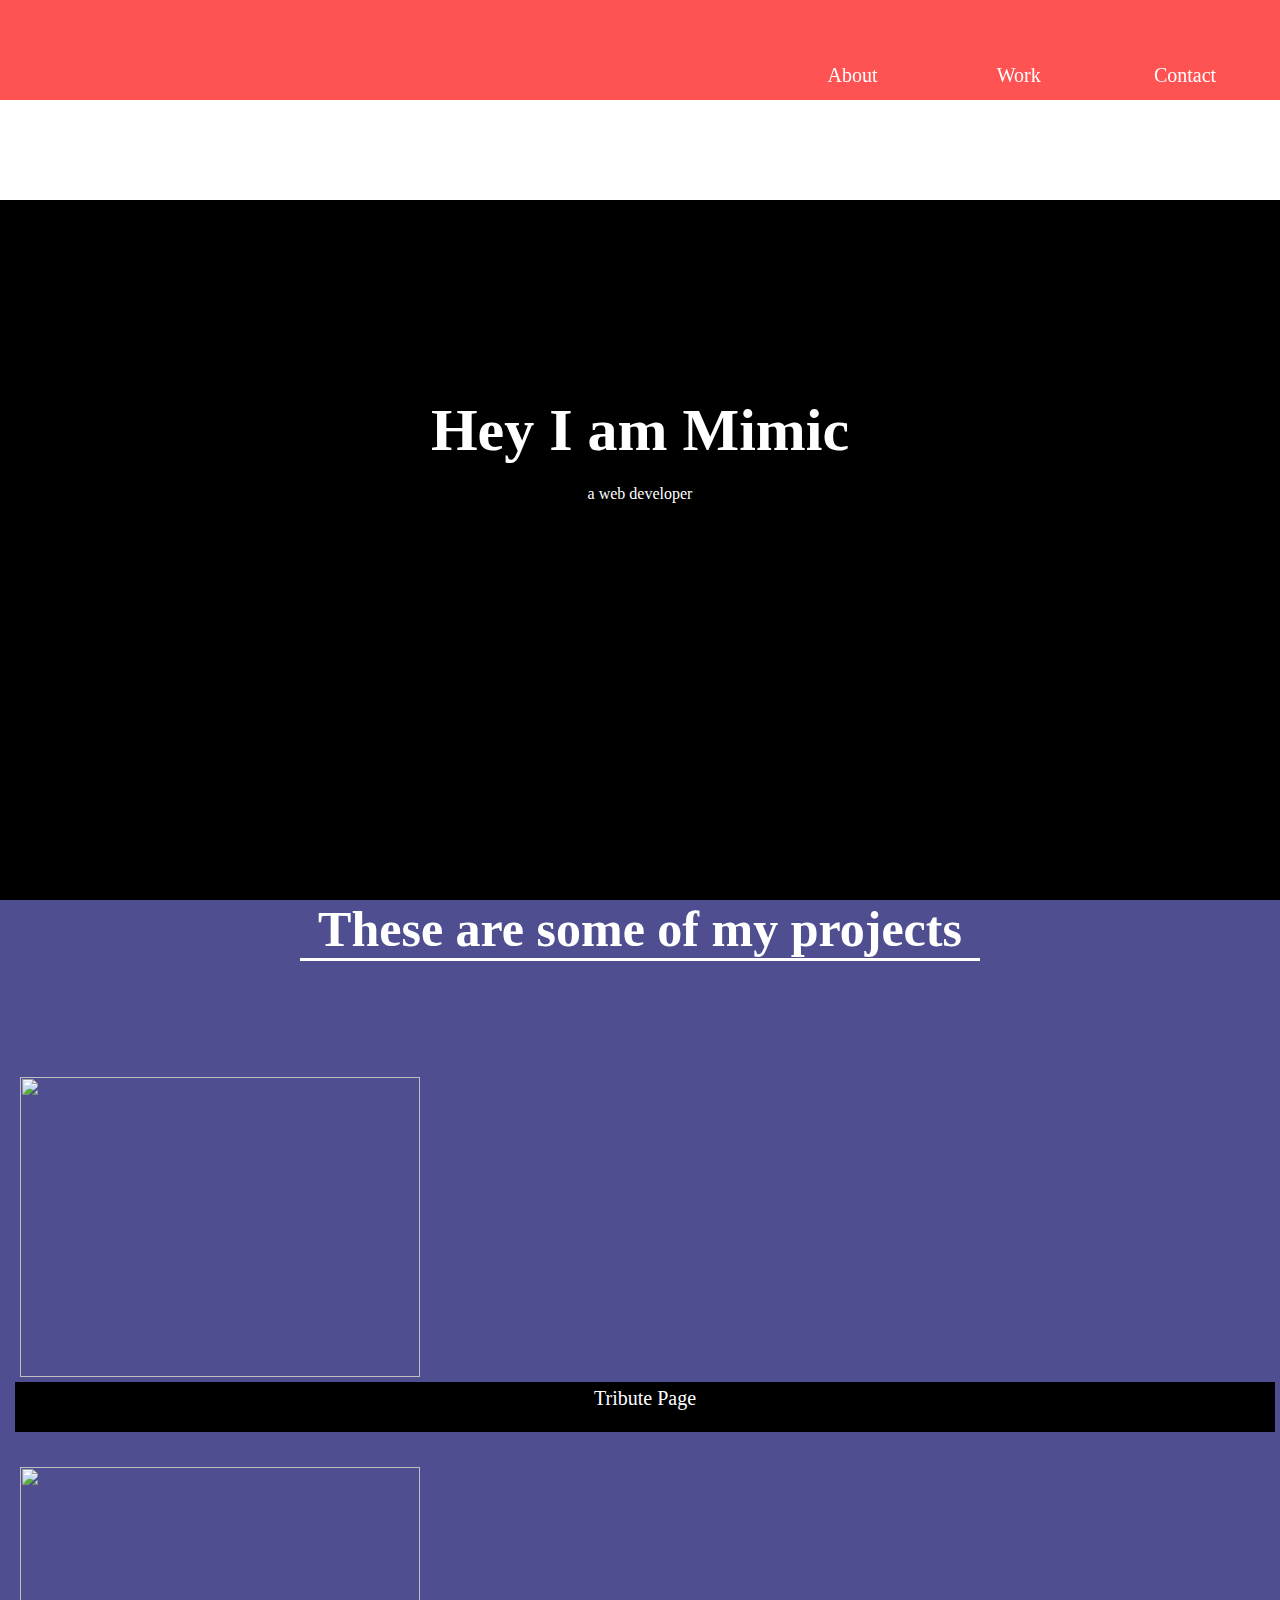
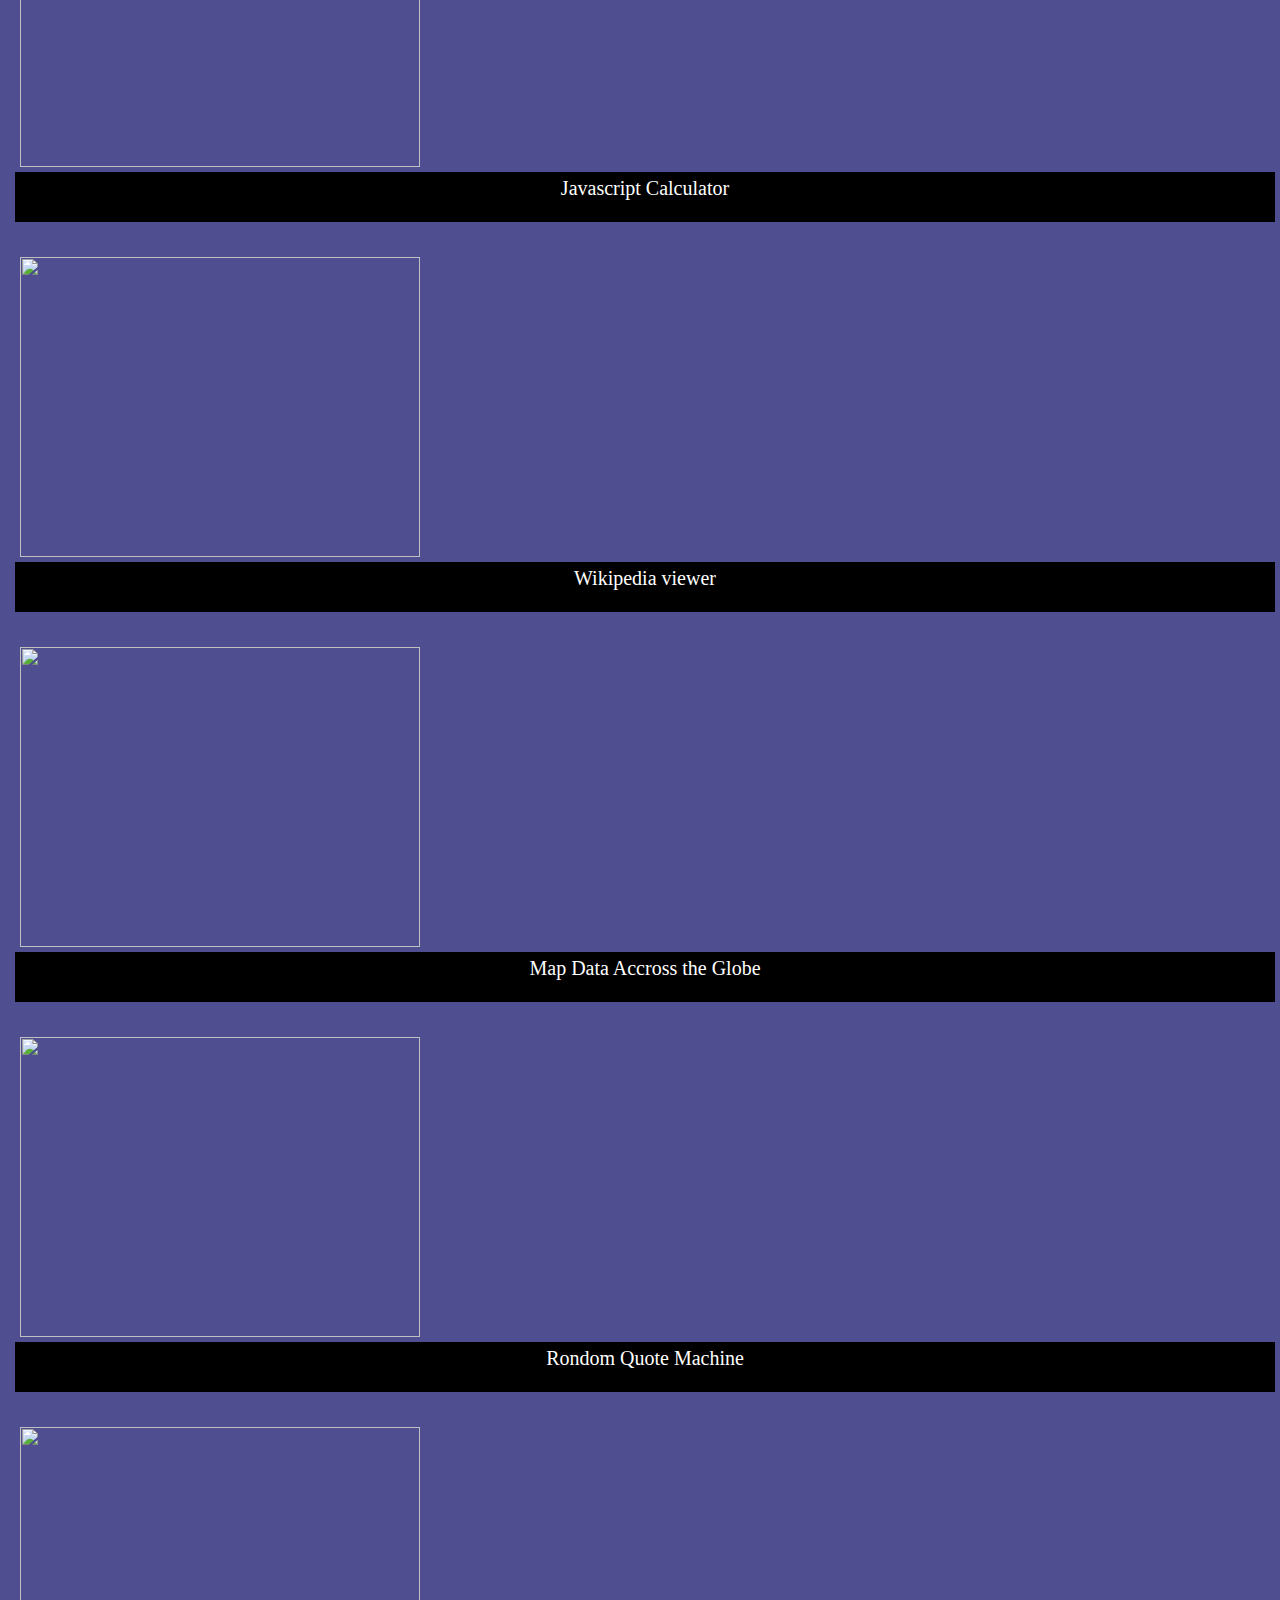
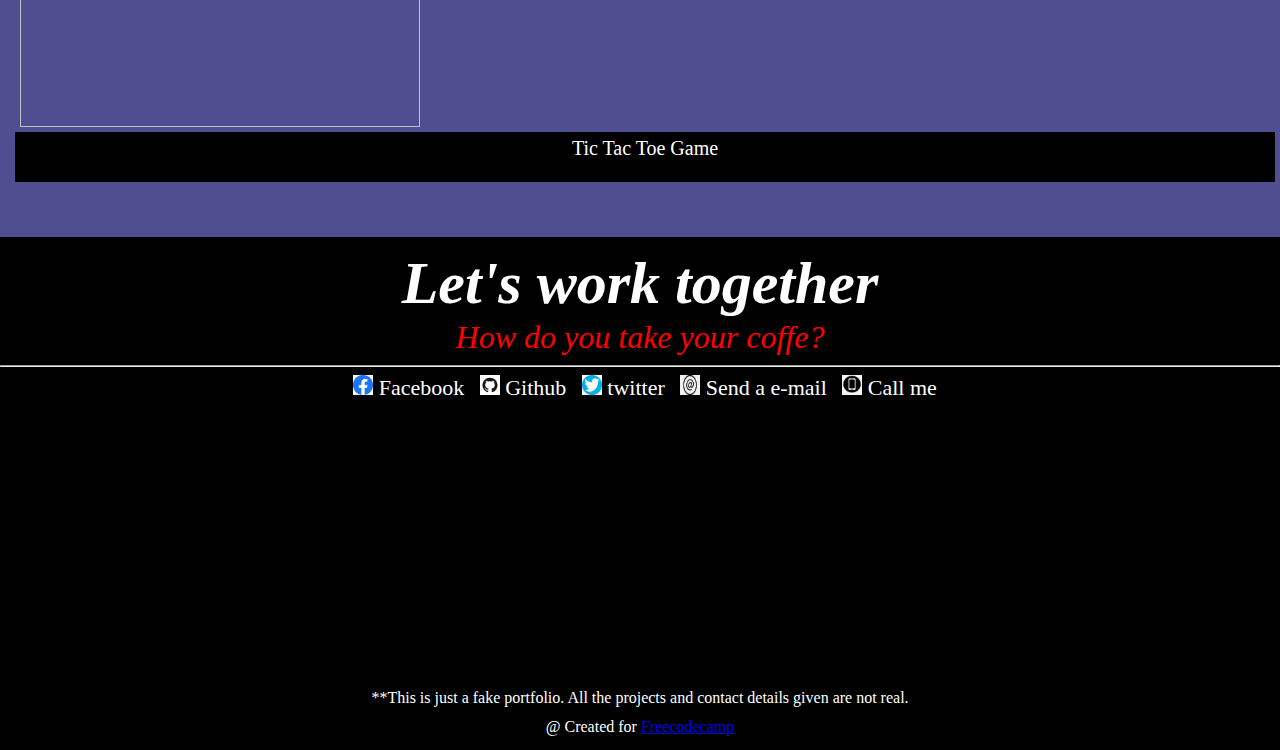
==== commit fb41ce14: "ok" ====
--- a/index.html
+++ b/index.html
@@ -31,79 +31,42 @@
         <p>a web developer</p>
     </section>
     </div>
-<<<<<<< HEAD
-    <div id="projects">
+
+    <section id="projects">
         <h2>These are some of my projects</h2>
         <div class="project-tile">
-            <a href="#"><img src="tribute.jpg" id="image"></a>
-            <figcaption>Tribute Page</figcaption>
+            <a href="https://codepen.io/freeCodeCamp/full/zNqgVx"><img src="https://raw.githubusercontent.com/freeCodeCamp/cdn/master/build/testable-projects-fcc/images/tribute.jpg" id="image"></a>
+            <figcaption id="figcaption">Tribute Page</figcaption>
         </div>
         <div class="project-tile">
-            <a href="#"><img src="calc.png" id="image"></a>
-            <figcaption>Javascript Calculator</figcaption>
+            <a href="https://codepen.io/freeCodeCamp/full/wgGVVX"><img src="https://raw.githubusercontent.com/freeCodeCamp/cdn/master/build/testable-projects-fcc/images/calc.png" id="image"></a>
+            <figcaption id="figcaption">Javascript Calculator</figcaption>
         </div>
         <div class="project-tile">
-            <a href="#"><img src="wiki.png" id="image"></a>
-            <figcaption>Wikipedia viewer</figcaption>
+            <a href="https://codepen.io/freeCodeCamp/full/wGqEga"><img src="https://raw.githubusercontent.com/freeCodeCamp/cdn/master/build/testable-projects-fcc/images/wiki.png" id="image"></a>
+            <figcaption id="figcaption">Wikipedia viewer</figcaption>
         </div>
         <div class="project-tile">
-            <a href="#"><img src="map.jpg" id="image"></a>
-            <figcaption>Map Data Accross the Globe</figcaption>
+            <a href="https://codepen.io/freeCodeCamp/full/mVEJag"><img src="https://raw.githubusercontent.com/freeCodeCamp/cdn/master/build/testable-projects-fcc/images/map.jpg" id="image"></a>
+            <figcaption id="figcaption">Map Data Accross the Globe</figcaption>
         </div>
         <div class="project-tile">
-            <a href="#"><img src="random-quote-machine.png" id="image"></a>
-            <figcaption>Rondom Quote Machine</figcaption>
+            <a href="https://codepen.io/freeCodeCamp/full/qRZeGZ"><img src="https://raw.githubusercontent.com/freeCodeCamp/cdn/master/build/testable-projects-fcc/images/random-quote-machine.png" id="image"></a>
+            <figcaption id="figcaption">Rondom Quote Machine</figcaption>
         </div>
         <div class="project-tile">
-            <a href="#"><img src="tic-tac-toe.png" id="image"></a>
-            <figcaption>Tic Tac Toe Game</figcaption>
-=======
-    <section id="projects">
-        <h1>These are some of my projects</h1>
-        <ul class="project-tile">
-            <li>
-                <a href="https://codepen.io/freeCodeCamp/full/zNqgVx"><img src="https://raw.githubusercontent.com/freeCodeCamp/cdn/master/build/testable-projects-fcc/images/tribute.jpg"></a>
-                <p><span>Tribute Page</span></p>
-            </li>
-            <li>
-                <a href="https://codepen.io/freeCodeCamp/full/qRZeGZ"><img src="https://raw.githubusercontent.com/freeCodeCamp/cdn/master/build/testable-projects-fcc/images/random-quote-machine.png"></a>
-                <p><span>Random Quote machine</span></p>
-            </li>
-            <li>
-                <a href="https://codepen.io/freeCodeCamp/full/wgGVVX"><img src="https://raw.githubusercontent.com/freeCodeCamp/cdn/master/build/testable-projects-fcc/images/calc.png"></a>
-                <p><span>Javascript Calculator</span></p>
-            </li>
-            <li>
-                <a href="https://codepen.io/freeCodeCamp/full/mVEJag"><img src="https://raw.githubusercontent.com/freeCodeCamp/cdn/master/build/testable-projects-fcc/images/map.jpg"></a>
-                <p><span>Map Data Across the Globe</span></p>
-            </li>
-            <li>
-                <a href="https://codepen.io/freeCodeCamp/full/wGqEga"><img src="https://raw.githubusercontent.com/freeCodeCamp/cdn/master/build/testable-projects-fcc/images/wiki.png"></a>
-                <p><span>Wikipedia Viewer</span></p>
-            </li>
-            <li>
-                <a href="https://codepen.io/freeCodeCamp/full/KzXQgy"><img src="https://raw.githubusercontent.com/freeCodeCamp/cdn/master/build/testable-projects-fcc/images/tic-tac-toe.png"></a>
-                <p><span>Tic Tac Toe Game</span></p>
-            </li>
-        </ul>
+            <a href="https://codepen.io/freeCodeCamp/full/KzXQgy"><img src="https://raw.githubusercontent.com/freeCodeCamp/cdn/master/build/testable-projects-fcc/images/tic-tac-toe.png" id="image"></a>
+            <figcaption id="figcaption">Tic Tac Toe Game</figcaption>
+         </div>
+        </section>
 
-    </section>
-    <section id="contact">
-        <div class="contact-header">
-            <h2>Lets Work Together...</h2>
-            <p>How do you take your coffee?</p>
->>>>>>> 00a0b3a650061a9e230fcb815e4145900a8d87c8
-        </div>
-
-<<<<<<< HEAD
     <footer id="footer">
         <h1><i>Let's work together</i></h1>
         <p><i>How do you take your coffe?</i></p>
-        <a href="https://github.com/cgcarlosg/portfolioweb/blob/master/index.html"><i class="fa fa-github" aria-hidden="true">Github</i></a>
-        <br/>
+      
         <hr style="color: red;" />
-=======
-        <div class="links">
+
+        <div class="links" id="contact">
             <a href="https://facebook.com/freecodecamp" class="btn links" target="_blank">
                 <img src="img/facebook.png">
                 <i class="fab fa-facebook-square">
@@ -132,7 +95,7 @@
         </div>
     </section>
     <footer id="footer">
->>>>>>> 00a0b3a650061a9e230fcb815e4145900a8d87c8
+
         <p>
             **This is just a fake portfolio. All the projects and contact details given are not real.
         </p>
@@ -141,12 +104,12 @@
             <a href="https://www.freecodecamp.com/">Freecodecamp</a>
         </p>
     </footer>
-<<<<<<< HEAD
+
     <script src="https://cdn.freecodecamp.org/testable-projects-fcc/v1/bundle.js"></script>
 
     <script src="js/index.js"></script>
-=======
->>>>>>> 00a0b3a650061a9e230fcb815e4145900a8d87c8
+
+
 </body>
 
 </html>--- a/css/style.css
+++ b/css/style.css
@@ -94,8 +94,8 @@
 }
 
 #image {
-    width: 100%;
-    height: 400px;
+    width: 400px;
+    height: 300px;
 }
 
 figcaption {
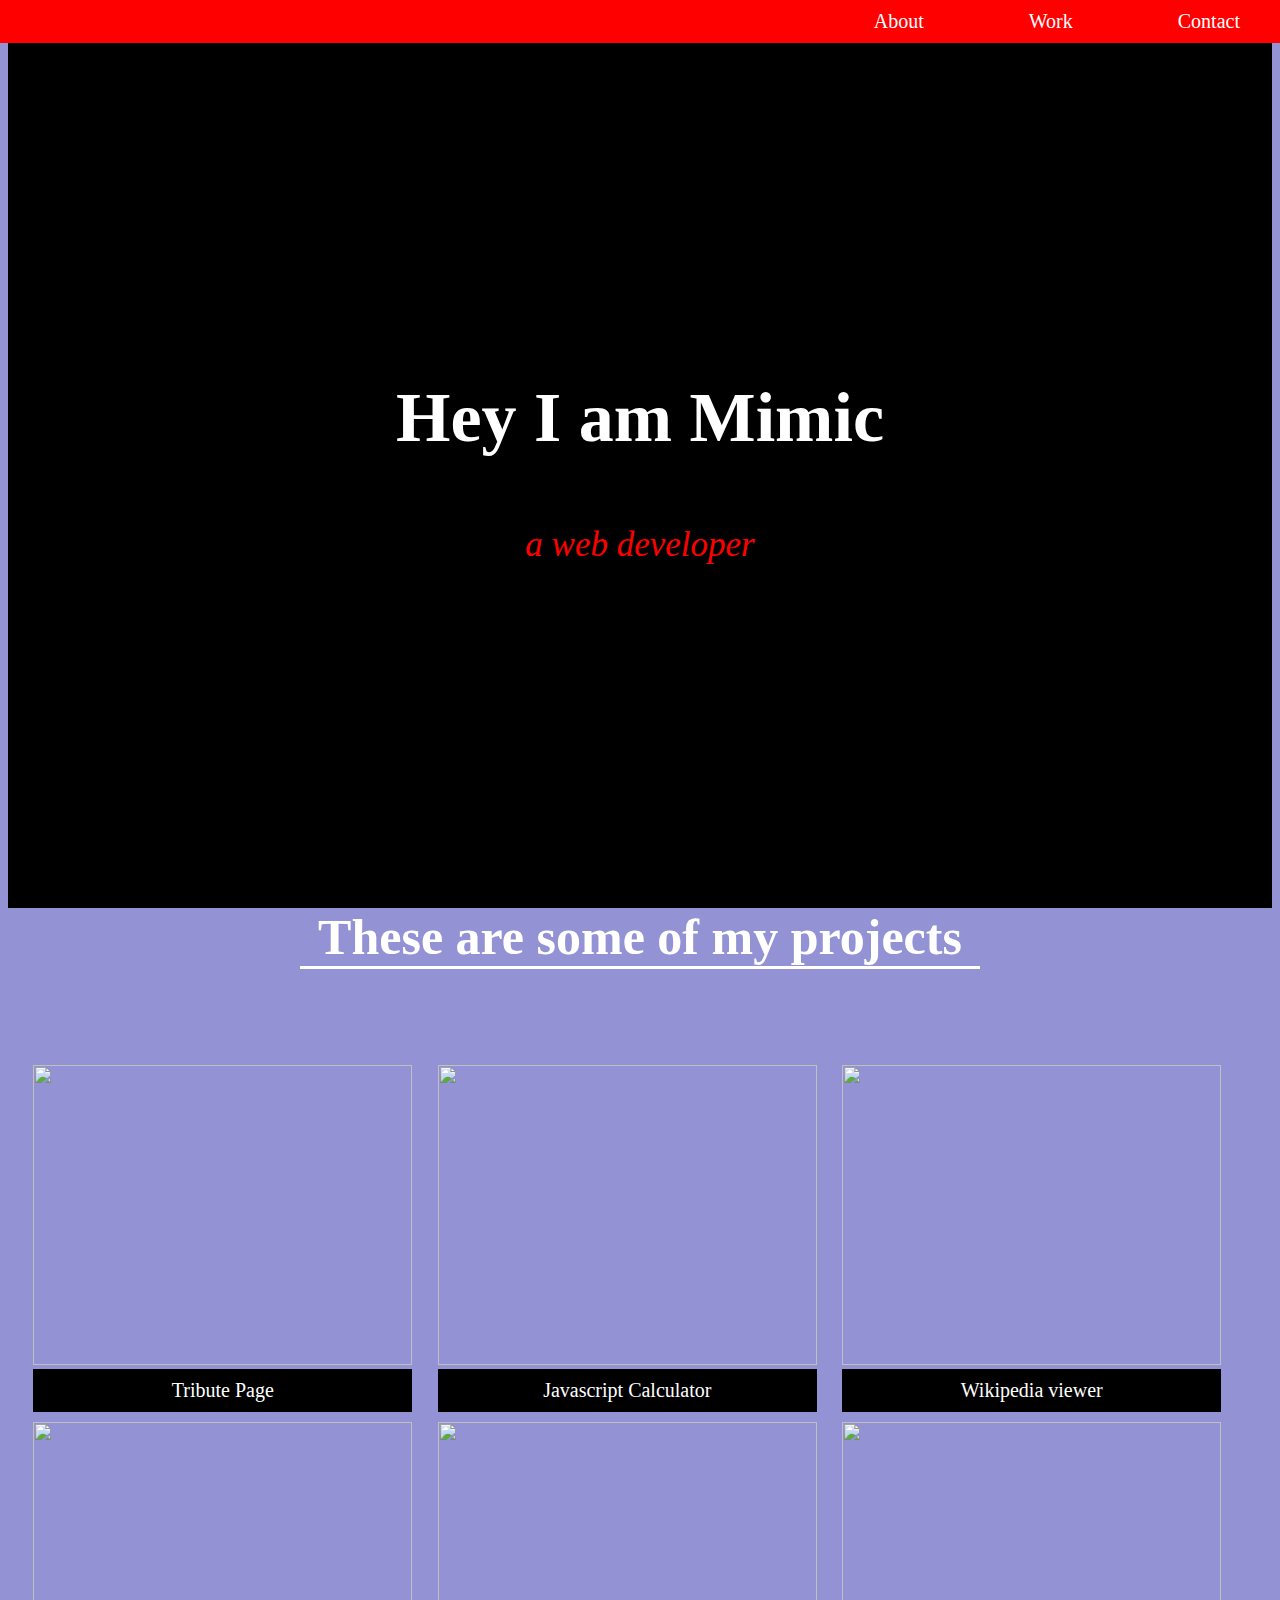
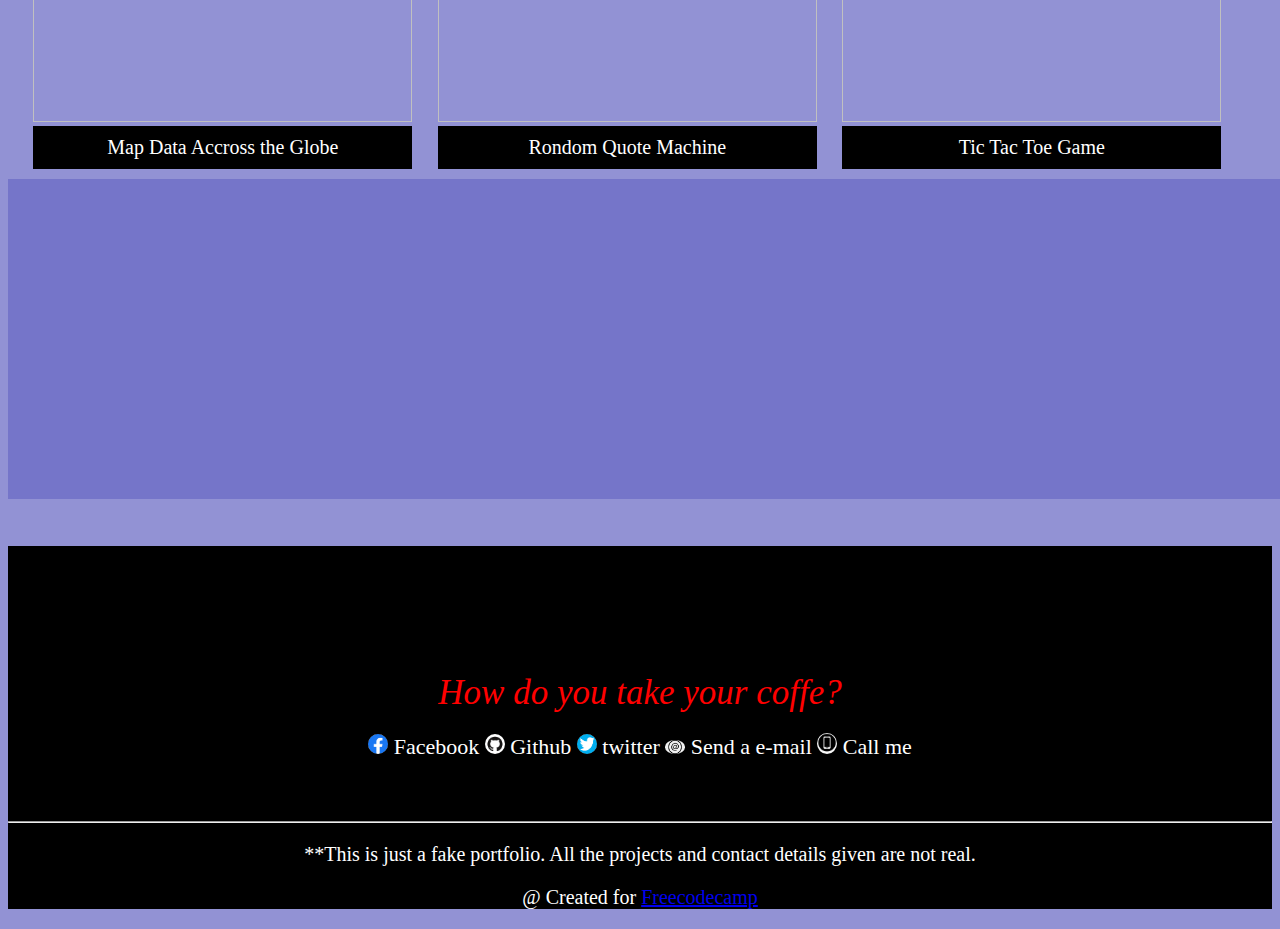
==== commit fafb4547: "Edited the style.css file" ====
--- a/index.html
+++ b/index.html
@@ -24,11 +24,9 @@
             </ul>
         </nav>
     </header>
-    <script src="js/index.js"></script>
-    <div class="clearfix"></div>
     <section id="welcome-section">
         <h1>Hey I am Mimic</h1>
-        <p>a web developer</p>
+        <p><i>a web developer</i></p>
     </section>
     </div>
 
@@ -57,45 +55,41 @@
         <div class="project-tile">
             <a href="https://codepen.io/freeCodeCamp/full/KzXQgy"><img src="https://raw.githubusercontent.com/freeCodeCamp/cdn/master/build/testable-projects-fcc/images/tic-tac-toe.png" id="image"></a>
             <figcaption id="figcaption">Tic Tac Toe Game</figcaption>
-         </div>
-        </section>
+        </div>
+    </section>
 
     <footer id="footer">
         <h1><i>Let's work together</i></h1>
         <p><i>How do you take your coffe?</i></p>
-      
-        <hr style="color: red;" />
 
-        <div class="links" id="contact">
-            <a href="https://facebook.com/freecodecamp" class="btn links" target="_blank">
+        <div id="contact">
+            <a href="https://facebook.com/freecodecamp" class="links" target="_blank">
                 <img src="img/facebook.png">
                 <i class="fab fa-facebook-square">
             </i>Facebook
             </a>
-            <a id="profile-link" href="https://github.com/freecodecamp" class="btn links" target="_blank">
+            <a id="profile-link" href="https://github.com/freecodecamp" class="links" target="_blank">
                 <img src="img/github.png">
                 <i class="fab fa-github">
             </i>Github
             </a>
-            <a href="https://twitter.com/freecodecamp" class="btn links" target="_blank">
+            <a href="https://twitter.com/freecodecamp" class="links" target="_blank">
                 <img src="img/twiter.png">
                 <i class="fab fa-twiter">
             </i>twitter
             </a>
-            <a href="mailto:example@example.com" class="btn links" target="_blank">
+            <a href="mailto:example@example.com" class="links" target="_blank">
                 <img src="img/email.png">
                 <i class="fab fa-at">
             </i>Send a e-mail
             </a>
-            <a href="tel:555-5555-5555" class="btn links" target="_blank">
+            <a href="tel:555-5555-5555" class="links" target="_blank">
                 <img src="img/phone.png">
                 <i class="fab fa-mobile-alt">
             </i>Call me
             </a>
         </div>
-    </section>
-    <footer id="footer">
-
+        <hr style="color: red;" />
         <p>
             **This is just a fake portfolio. All the projects and contact details given are not real.
         </p>
--- a/css/style.css
+++ b/css/style.css
@@ -1,256 +1,166 @@
-<<<<<<< HEAD
-* {
-    box-sizing: border-box;
+body {
+    background-color: rgba(106, 106, 197, 0.733);
 }
 
-body {
+@media only screen and (max-width: 600px) {
+    body {
+        background-color: lightblue;
+    }
+}
+
+#header {
+    height: auto;
+    width: 100%;
+}
+
+#navbar {
+    display: flex;
+    justify-content: flex-end;
+    width: inherit;
+    float: right;
+    width: 100%;
+    position: fixed;
+    height: auto;
+    padding: 10px;
+    background-color: red;
+    top: 0;
+    left: 0;
+}
+
+#navbar ul {
+    padding: 0;
     margin: 0;
-    padding: 0;
+    overflow: hidden;
+    float: right;
+}
+
+#navbar ul li {
+    list-style: none;
+    display: inline;
+    font-size: 20px;
+    padding: 50px;
+}
+
+#navbar ul li a {
+    display: inline-block;
+    text-decoration: none;
+    color: white;
+    text-align: center;
+}
+
+#navbar ul li a:hover {
+    background-color: gray;
+}
+
+#welcome-section {
+    display: flex;
+    flex-direction: column;
+    justify-content: center;
+    align-items: center;
+    width: 100%;
+    color: white;
+    height: 100vh;
     background-color: black;
 }
 
-@media (max-width: 875px) {
-    body {
-        background-color: rgb(63, 59, 59);
-    }
+h1 {
+    font-size: 70px;
+    font-family: 'Times New Roman', Times, serif;
 }
 
-header {
-    width: 100%;
-    position: fixed;
-    background-color: white;
+p i {
+    font-size: 35px;
+    color: red;
 }
 
-#navbar {
-    position: inherit;
-    width: 100%;
-    background-color: red;
+#welcome text {
+    text-align: center;
     color: white;
 }
 
-ul {
-    list-style-type: none;
-    margin: 0;
-    padding: 0;
-    text-align: right;
+h2 {
+    display: block;
+    max-width: 680px;
+    margin: 0 auto 6rem auto;
+    position: relative;
+    text-align: center;
+    font-size: 50px;
+    color: white;
+    border-bottom: 0.2rem solid white;
 }
 
-ul li {
-    display: inline-block;
-}
-
-ul li a {
-    font-size: 20px;
-    display: block;
-    width: 100px;
+#projects::after {
+    content: "";
+    clear: both;
+    display: table;
     color: white;
-    padding: 15px;
-    text-decoration: none;
-    text-align: center;
-}
-
-#welcome-section {
+    height: 100%;
     width: 100%;
-    display: flex;
-    flex-direction: column;
-    justify-content: center;
-    height: 100vh;
-    background-color: black;
-    background-image: linear-gradient(65deg, black);
-    line-height: 0.5em;
-    text-align: center;
-}
-
-h1 {
-    color: white;
-    font-size: 60px;
-}
-
-p i {
-    color: red;
-    font-size: 2rem;
-}
-
-h2 {
-    font-size: 50px;
-    font-family: 'Times New Roman', Times, serif;
-    font-weight: bold;
-    color: white;
-    text-align: center;
-    border-bottom: 0.2rem solid white;
-    max-width: 680px;
-    margin: 0 auto 6rem auto;
-}
-
-#projects {
     background-color: rgba(106, 106, 197, 0.733);
+    padding: 10rem 2rem;
 }
 
 .project-tile {
     float: left;
-    width: 33.33%;
-    padding: 5px;
-    height: auto;
+    width: 30%;
+    margin-left: 2%;
 }
 
-#image {
-    width: 400px;
+.project-tile img {
+    width: 100%;
     height: 300px;
 }
 
 figcaption {
+    font-size: 20px;
+    font-family: 'Times New Roman', Times, serif;
+    text-align: center;
+    background-color: black;
     color: white;
-    text-align: center;
-    font-size: 20px;
-    background-color: black;
-    width: 100%;
-    height: 40px;
+    padding: 10px;
     margin-top: 0px;
-    padding: 5px;
-}
-
-#projects::after {
-    padding: 20px;
-    content: "";
-    clear: both;
-    display: table;
+    margin-bottom: 10px;
 }
 
 #contact {
     width: 100%;
-    height: 40px;
+    height: 80px;
 }
 
-footer {
+.contact-header {
+    color: white;
+}
+
+.links {
+    color: white;
+    font-size: 22px;
+    text-decoration: none;
+}
+
+.links:hover {
+    color: blue;
+}
+
+.links img {
+    width: 20px;
+    height: auto;
+    border-radius: 50%;
+}
+
+#footer {
     background-color: black;
-    height: 20%;
+    height: auto;
+    text-align: center;
+}
+
+p {
     color: white;
-    text-align: center;
-    line-height: 10pt;
+    font-size: 20px;
+    font-family: 'Times New Roman', Times, serif;
 }
-=======
-body {
-    text-align: center;
-    font-family: Arial, Helvetica, sans-serif;
-    background-color: black;
+
+@media screen and (max-width:590px) {
+    .project-tile {
+        width: 50%;
     }
-    #header{
-        height: 200px;
-        width: 100%;
-  
-        
-    }
-    #navbar{
-        font-size: 25px;
-        width: 35%;
-        float: right;
-        width:100%;
-        margin-top: auto;
-        position: fixed;
-        background-color: rgba(255, 0, 0, 0.678);
-        height: 100px;
-       
-    }
-    #navbar ul{
-        line-height: 100px;
-        float: right;
-        text-align: center;
-        padding: 10px;
-        margin-right: 5px;
-    
-    }
-    #navbar ul li{
-        list-style: none;
-        height: 50px;
-        display: inline-block;
-        margin-left: 15px;
-        margin-right: 15px;
-        
-    }
-    #navbar a{
-        text-decoration: none;
-        color: white;
-        text-align: center;
-        
-    }
-    #navbar a:hover{
-        background-color: gray;
-    }
-    .clearfix{
-        clear:both;
-        float: none;
-    }
-    #welcome-section{
-        width: 100%;
-        text-align: center;
-        color: white;
-        height:100vh;
-     
-    }
-    #welcome text{
-        text-align: center;
-        color: white;
-    }
-    #projects{
-        background-color: rgba(106, 106, 197, 0.733);
-        color:white;
-        min-height: 800px;
-        max-height: 100%;
-        text-align: center;
-        justify-content: center;
-    }
-    .project-tile{
-        width:100%;
-        margin:5px;
-        list-style: none;
-        padding:10px;
-        box-sizing: border-box;
-        display: flex;
-        flex-wrap: wrap;
-    }
-    .project-tile ul{
-        align-content: center;
-        margin: 5px;
-        padding: 5px;
-    }
-    .project-tile ul li{
-        margin: 5px;
-        align-content: center;
-        
-    
-    }
-    .project-tile img{
-        width:400px;
-        height:300px;
-        display: flex;
-        justify-content: center;
-        margin: 5px;
-    }
-    
-    #contact{
-        width: 100%;
-        height: 300px;
-    }
-    .contact-header{
-        color: white;
-    }
-    .links{
-        color:white;
-        font-size: 22px;
-        text-decoration: none;
-        margin:5px;
-        
-    }
-    .links img{
-        width: 20px;
-        height: 20px;
-        
-    }
-    #footer{
-        color:white;
-    }
-    @media (max-width: 875px){
-        body{
-            background-color: rgb(63, 59, 59);
-    }}
->>>>>>> 00a0b3a650061a9e230fcb815e4145900a8d87c8
+}